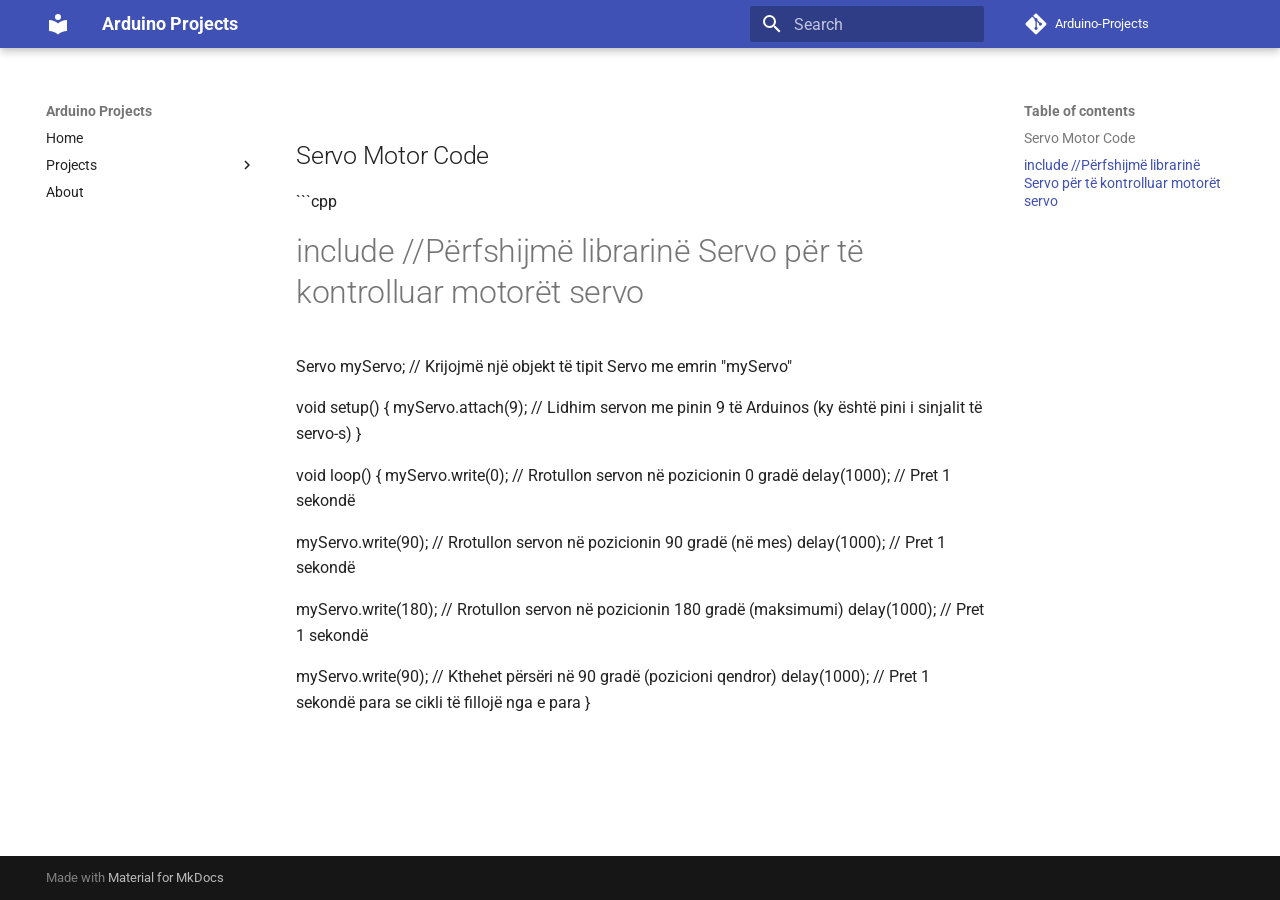
==== servo/index.html @ 949676ca "Deployed  with MkDocs version: 1.6.1" ====
<!doctype html>
<html lang="en" class="no-js">
  <head>
    
      <meta charset="utf-8">
      <meta name="viewport" content="width=device-width,initial-scale=1">
      
        <meta name="description" content="A collection of Arduino experiments and code">
      
      
      
      
      
      
      <link rel="icon" href="../assets/images/favicon.png">
      <meta name="generator" content="mkdocs-1.6.1, mkdocs-material-9.6.22">
    
    
      
        <title>Servo - Arduino Projects</title>
      
    
    
      <link rel="stylesheet" href="../assets/stylesheets/main.84d31ad4.min.css">
      
      


    
    
      
    
    
      
        
        
        <link rel="preconnect" href="https://fonts.gstatic.com" crossorigin>
        <link rel="stylesheet" href="https://fonts.googleapis.com/css?family=Roboto:300,300i,400,400i,700,700i%7CRoboto+Mono:400,400i,700,700i&display=fallback">
        <style>:root{--md-text-font:"Roboto";--md-code-font:"Roboto Mono"}</style>
      
    
    
    <script>__md_scope=new URL("..",location),__md_hash=e=>[...e].reduce(((e,_)=>(e<<5)-e+_.charCodeAt(0)),0),__md_get=(e,_=localStorage,t=__md_scope)=>JSON.parse(_.getItem(t.pathname+"."+e)),__md_set=(e,_,t=localStorage,a=__md_scope)=>{try{t.setItem(a.pathname+"."+e,JSON.stringify(_))}catch(e){}}</script>
    
      

    
    
    
  </head>
  
  
    <body dir="ltr">
  
    
    <input class="md-toggle" data-md-toggle="drawer" type="checkbox" id="__drawer" autocomplete="off">
    <input class="md-toggle" data-md-toggle="search" type="checkbox" id="__search" autocomplete="off">
    <label class="md-overlay" for="__drawer"></label>
    <div data-md-component="skip">
      
        
        <a href="#servo-motor-code" class="md-skip">
          Skip to content
        </a>
      
    </div>
    <div data-md-component="announce">
      
    </div>
    
    
      

  

<header class="md-header md-header--shadow" data-md-component="header">
  <nav class="md-header__inner md-grid" aria-label="Header">
    <a href=".." title="Arduino Projects" class="md-header__button md-logo" aria-label="Arduino Projects" data-md-component="logo">
      
  
  <svg xmlns="http://www.w3.org/2000/svg" viewBox="0 0 24 24"><path d="M12 8a3 3 0 0 0 3-3 3 3 0 0 0-3-3 3 3 0 0 0-3 3 3 3 0 0 0 3 3m0 3.54C9.64 9.35 6.5 8 3 8v11c3.5 0 6.64 1.35 9 3.54 2.36-2.19 5.5-3.54 9-3.54V8c-3.5 0-6.64 1.35-9 3.54"/></svg>

    </a>
    <label class="md-header__button md-icon" for="__drawer">
      
      <svg xmlns="http://www.w3.org/2000/svg" viewBox="0 0 24 24"><path d="M3 6h18v2H3zm0 5h18v2H3zm0 5h18v2H3z"/></svg>
    </label>
    <div class="md-header__title" data-md-component="header-title">
      <div class="md-header__ellipsis">
        <div class="md-header__topic">
          <span class="md-ellipsis">
            Arduino Projects
          </span>
        </div>
        <div class="md-header__topic" data-md-component="header-topic">
          <span class="md-ellipsis">
            
              Servo
            
          </span>
        </div>
      </div>
    </div>
    
    
      <script>var palette=__md_get("__palette");if(palette&&palette.color){if("(prefers-color-scheme)"===palette.color.media){var media=matchMedia("(prefers-color-scheme: light)"),input=document.querySelector(media.matches?"[data-md-color-media='(prefers-color-scheme: light)']":"[data-md-color-media='(prefers-color-scheme: dark)']");palette.color.media=input.getAttribute("data-md-color-media"),palette.color.scheme=input.getAttribute("data-md-color-scheme"),palette.color.primary=input.getAttribute("data-md-color-primary"),palette.color.accent=input.getAttribute("data-md-color-accent")}for(var[key,value]of Object.entries(palette.color))document.body.setAttribute("data-md-color-"+key,value)}</script>
    
    
    
      
      
        <label class="md-header__button md-icon" for="__search">
          
          <svg xmlns="http://www.w3.org/2000/svg" viewBox="0 0 24 24"><path d="M9.5 3A6.5 6.5 0 0 1 16 9.5c0 1.61-.59 3.09-1.56 4.23l.27.27h.79l5 5-1.5 1.5-5-5v-.79l-.27-.27A6.52 6.52 0 0 1 9.5 16 6.5 6.5 0 0 1 3 9.5 6.5 6.5 0 0 1 9.5 3m0 2C7 5 5 7 5 9.5S7 14 9.5 14 14 12 14 9.5 12 5 9.5 5"/></svg>
        </label>
        <div class="md-search" data-md-component="search" role="dialog">
  <label class="md-search__overlay" for="__search"></label>
  <div class="md-search__inner" role="search">
    <form class="md-search__form" name="search">
      <input type="text" class="md-search__input" name="query" aria-label="Search" placeholder="Search" autocapitalize="off" autocorrect="off" autocomplete="off" spellcheck="false" data-md-component="search-query" required>
      <label class="md-search__icon md-icon" for="__search">
        
        <svg xmlns="http://www.w3.org/2000/svg" viewBox="0 0 24 24"><path d="M9.5 3A6.5 6.5 0 0 1 16 9.5c0 1.61-.59 3.09-1.56 4.23l.27.27h.79l5 5-1.5 1.5-5-5v-.79l-.27-.27A6.52 6.52 0 0 1 9.5 16 6.5 6.5 0 0 1 3 9.5 6.5 6.5 0 0 1 9.5 3m0 2C7 5 5 7 5 9.5S7 14 9.5 14 14 12 14 9.5 12 5 9.5 5"/></svg>
        
        <svg xmlns="http://www.w3.org/2000/svg" viewBox="0 0 24 24"><path d="M20 11v2H8l5.5 5.5-1.42 1.42L4.16 12l7.92-7.92L13.5 5.5 8 11z"/></svg>
      </label>
      <nav class="md-search__options" aria-label="Search">
        
        <button type="reset" class="md-search__icon md-icon" title="Clear" aria-label="Clear" tabindex="-1">
          
          <svg xmlns="http://www.w3.org/2000/svg" viewBox="0 0 24 24"><path d="M19 6.41 17.59 5 12 10.59 6.41 5 5 6.41 10.59 12 5 17.59 6.41 19 12 13.41 17.59 19 19 17.59 13.41 12z"/></svg>
        </button>
      </nav>
      
    </form>
    <div class="md-search__output">
      <div class="md-search__scrollwrap" tabindex="0" data-md-scrollfix>
        <div class="md-search-result" data-md-component="search-result">
          <div class="md-search-result__meta">
            Initializing search
          </div>
          <ol class="md-search-result__list" role="presentation"></ol>
        </div>
      </div>
    </div>
  </div>
</div>
      
    
    
      <div class="md-header__source">
        <a href="https://github.com/Lazarel123/Arduino-Projects.git" title="Go to repository" class="md-source" data-md-component="source">
  <div class="md-source__icon md-icon">
    
    <svg xmlns="http://www.w3.org/2000/svg" viewBox="0 0 448 512"><!--! Font Awesome Free 7.1.0 by @fontawesome - https://fontawesome.com License - https://fontawesome.com/license/free (Icons: CC BY 4.0, Fonts: SIL OFL 1.1, Code: MIT License) Copyright 2025 Fonticons, Inc.--><path d="M439.6 236.1 244 40.5c-5.4-5.5-12.8-8.5-20.4-8.5s-15 3-20.4 8.4L162.5 81l51.5 51.5c27.1-9.1 52.7 16.8 43.4 43.7l49.7 49.7c34.2-11.8 61.2 31 35.5 56.7-26.5 26.5-70.2-2.9-56-37.3L240.3 199v121.9c25.3 12.5 22.3 41.8 9.1 55-6.4 6.4-15.2 10.1-24.3 10.1s-17.8-3.6-24.3-10.1c-17.6-17.6-11.1-46.9 11.2-56v-123c-20.8-8.5-24.6-30.7-18.6-45L142.6 101 8.5 235.1C3 240.6 0 247.9 0 255.5s3 15 8.5 20.4l195.6 195.7c5.4 5.4 12.7 8.4 20.4 8.4s15-3 20.4-8.4l194.7-194.7c5.4-5.4 8.4-12.8 8.4-20.4s-3-15-8.4-20.4"/></svg>
  </div>
  <div class="md-source__repository">
    Arduino-Projects
  </div>
</a>
      </div>
    
  </nav>
  
</header>
    
    <div class="md-container" data-md-component="container">
      
      
        
          
        
      
      <main class="md-main" data-md-component="main">
        <div class="md-main__inner md-grid">
          
            
              
              <div class="md-sidebar md-sidebar--primary" data-md-component="sidebar" data-md-type="navigation" >
                <div class="md-sidebar__scrollwrap">
                  <div class="md-sidebar__inner">
                    



<nav class="md-nav md-nav--primary" aria-label="Navigation" data-md-level="0">
  <label class="md-nav__title" for="__drawer">
    <a href=".." title="Arduino Projects" class="md-nav__button md-logo" aria-label="Arduino Projects" data-md-component="logo">
      
  
  <svg xmlns="http://www.w3.org/2000/svg" viewBox="0 0 24 24"><path d="M12 8a3 3 0 0 0 3-3 3 3 0 0 0-3-3 3 3 0 0 0-3 3 3 3 0 0 0 3 3m0 3.54C9.64 9.35 6.5 8 3 8v11c3.5 0 6.64 1.35 9 3.54 2.36-2.19 5.5-3.54 9-3.54V8c-3.5 0-6.64 1.35-9 3.54"/></svg>

    </a>
    Arduino Projects
  </label>
  
    <div class="md-nav__source">
      <a href="https://github.com/Lazarel123/Arduino-Projects.git" title="Go to repository" class="md-source" data-md-component="source">
  <div class="md-source__icon md-icon">
    
    <svg xmlns="http://www.w3.org/2000/svg" viewBox="0 0 448 512"><!--! Font Awesome Free 7.1.0 by @fontawesome - https://fontawesome.com License - https://fontawesome.com/license/free (Icons: CC BY 4.0, Fonts: SIL OFL 1.1, Code: MIT License) Copyright 2025 Fonticons, Inc.--><path d="M439.6 236.1 244 40.5c-5.4-5.5-12.8-8.5-20.4-8.5s-15 3-20.4 8.4L162.5 81l51.5 51.5c27.1-9.1 52.7 16.8 43.4 43.7l49.7 49.7c34.2-11.8 61.2 31 35.5 56.7-26.5 26.5-70.2-2.9-56-37.3L240.3 199v121.9c25.3 12.5 22.3 41.8 9.1 55-6.4 6.4-15.2 10.1-24.3 10.1s-17.8-3.6-24.3-10.1c-17.6-17.6-11.1-46.9 11.2-56v-123c-20.8-8.5-24.6-30.7-18.6-45L142.6 101 8.5 235.1C3 240.6 0 247.9 0 255.5s3 15 8.5 20.4l195.6 195.7c5.4 5.4 12.7 8.4 20.4 8.4s15-3 20.4-8.4l194.7-194.7c5.4-5.4 8.4-12.8 8.4-20.4s-3-15-8.4-20.4"/></svg>
  </div>
  <div class="md-source__repository">
    Arduino-Projects
  </div>
</a>
    </div>
  
  <ul class="md-nav__list" data-md-scrollfix>
    
      
      
  
  
  
  
    <li class="md-nav__item">
      <a href=".." class="md-nav__link">
        
  
  
  <span class="md-ellipsis">
    Home
    
  </span>
  

      </a>
    </li>
  

    
      
      
  
  
  
  
    
    
    
    
    
    <li class="md-nav__item md-nav__item--nested">
      
        
        
        <input class="md-nav__toggle md-toggle " type="checkbox" id="__nav_2" >
        
          
          <label class="md-nav__link" for="__nav_2" id="__nav_2_label" tabindex="0">
            
  
  
  <span class="md-ellipsis">
    Projects
    
  </span>
  

            <span class="md-nav__icon md-icon"></span>
          </label>
        
        <nav class="md-nav" data-md-level="1" aria-labelledby="__nav_2_label" aria-expanded="false">
          <label class="md-nav__title" for="__nav_2">
            <span class="md-nav__icon md-icon"></span>
            Projects
          </label>
          <ul class="md-nav__list" data-md-scrollfix>
            
              
                
  
  
  
  
    <li class="md-nav__item">
      <a href="../projects/blink.md" class="md-nav__link">
        
  
  
  <span class="md-ellipsis">
    Blink
    
  </span>
  

      </a>
    </li>
  

              
            
              
                
  
  
  
  
    <li class="md-nav__item">
      <a href="../projects/sensor.md" class="md-nav__link">
        
  
  
  <span class="md-ellipsis">
    Sensor
    
  </span>
  

      </a>
    </li>
  

              
            
          </ul>
        </nav>
      
    </li>
  

    
      
      
  
  
  
  
    <li class="md-nav__item">
      <a href="../about.md" class="md-nav__link">
        
  
  
  <span class="md-ellipsis">
    About
    
  </span>
  

      </a>
    </li>
  

    
  </ul>
</nav>
                  </div>
                </div>
              </div>
            
            
              
              <div class="md-sidebar md-sidebar--secondary" data-md-component="sidebar" data-md-type="toc" >
                <div class="md-sidebar__scrollwrap">
                  <div class="md-sidebar__inner">
                    

<nav class="md-nav md-nav--secondary" aria-label="Table of contents">
  
  
  
  
    <label class="md-nav__title" for="__toc">
      <span class="md-nav__icon md-icon"></span>
      Table of contents
    </label>
    <ul class="md-nav__list" data-md-component="toc" data-md-scrollfix>
      
        <li class="md-nav__item">
  <a href="#servo-motor-code" class="md-nav__link">
    <span class="md-ellipsis">
      Servo Motor Code
    </span>
  </a>
  
</li>
      
        <li class="md-nav__item">
  <a href="#include-perfshijme-librarine-servo-per-te-kontrolluar-motoret-servo" class="md-nav__link">
    <span class="md-ellipsis">
      include //Përfshijmë librarinë Servo për të kontrolluar motorët servo
    </span>
  </a>
  
</li>
      
    </ul>
  
</nav>
                  </div>
                </div>
              </div>
            
          
          
            <div class="md-content" data-md-component="content">
              <article class="md-content__inner md-typeset">
                
                  


  
  


<h2 id="servo-motor-code">Servo Motor Code</h2>
<p>```cpp</p>
<h1 id="include-perfshijme-librarine-servo-per-te-kontrolluar-motoret-servo">include <Servo.h>  //Përfshijmë librarinë Servo për të kontrolluar motorët servo</h1>
<p>Servo myServo;      // Krijojmë një objekt të tipit Servo me emrin "myServo"</p>
<p>void setup() {
  myServo.attach(9);  // Lidhim servon me pinin 9 të Arduinos (ky është pini i sinjalit të servo-s)
}</p>
<p>void loop() {
  myServo.write(0);    // Rrotullon servon në pozicionin 0 gradë
  delay(1000);         // Pret 1 sekondë</p>
<p>myServo.write(90);   // Rrotullon servon në pozicionin 90 gradë (në mes)
  delay(1000);         // Pret 1 sekondë</p>
<p>myServo.write(180);  // Rrotullon servon në pozicionin 180 gradë (maksimumi)
  delay(1000);         // Pret 1 sekondë</p>
<p>myServo.write(90);   // Kthehet përsëri në 90 gradë (pozicioni qendror)
  delay(1000);         // Pret 1 sekondë para se cikli të fillojë nga e para
}</p>












                
              </article>
            </div>
          
          
<script>var target=document.getElementById(location.hash.slice(1));target&&target.name&&(target.checked=target.name.startsWith("__tabbed_"))</script>
        </div>
        
      </main>
      
        <footer class="md-footer">
  
  <div class="md-footer-meta md-typeset">
    <div class="md-footer-meta__inner md-grid">
      <div class="md-copyright">
  
  
    Made with
    <a href="https://squidfunk.github.io/mkdocs-material/" target="_blank" rel="noopener">
      Material for MkDocs
    </a>
  
</div>
      
    </div>
  </div>
</footer>
      
    </div>
    <div class="md-dialog" data-md-component="dialog">
      <div class="md-dialog__inner md-typeset"></div>
    </div>
    
    
    
      
      <script id="__config" type="application/json">{"base": "..", "features": [], "search": "../assets/javascripts/workers/search.973d3a69.min.js", "tags": null, "translations": {"clipboard.copied": "Copied to clipboard", "clipboard.copy": "Copy to clipboard", "search.result.more.one": "1 more on this page", "search.result.more.other": "# more on this page", "search.result.none": "No matching documents", "search.result.one": "1 matching document", "search.result.other": "# matching documents", "search.result.placeholder": "Type to start searching", "search.result.term.missing": "Missing", "select.version": "Select version"}, "version": null}</script>
    
    
      <script src="../assets/javascripts/bundle.f55a23d4.min.js"></script>
      
    
  </body>
</html>
---- assets/stylesheets/main.84d31ad4.min.css ----
@charset "UTF-8";html{-webkit-text-size-adjust:none;-moz-text-size-adjust:none;text-size-adjust:none;box-sizing:border-box}*,:after,:before{box-sizing:inherit}@media (prefers-reduced-motion){*,:after,:before{transition:none!important}}body{margin:0}a,button,input,label{-webkit-tap-highlight-color:transparent}a{color:inherit;text-decoration:none}hr{border:0;box-sizing:initial;display:block;height:.05rem;overflow:visible;padding:0}small{font-size:80%}sub,sup{line-height:1em}img{border-style:none}table{border-collapse:initial;border-spacing:0}td,th{font-weight:400;vertical-align:top}button{background:#0000;border:0;font-family:inherit;font-size:inherit;margin:0;padding:0}input{border:0;outline:none}:root{--md-primary-fg-color:#4051b5;--md-primary-fg-color--light:#5d6cc0;--md-primary-fg-color--dark:#303fa1;--md-primary-bg-color:#fff;--md-primary-bg-color--light:#ffffffb3;--md-accent-fg-color:#526cfe;--md-accent-fg-color--transparent:#526cfe1a;--md-accent-bg-color:#fff;--md-accent-bg-color--light:#ffffffb3}[data-md-color-scheme=default]{color-scheme:light}[data-md-color-scheme=default] img[src$="#gh-dark-mode-only"],[data-md-color-scheme=default] img[src$="#only-dark"]{display:none}:root,[data-md-color-scheme=default]{--md-hue:225deg;--md-default-fg-color:#000000de;--md-default-fg-color--light:#0000008a;--md-default-fg-color--lighter:#00000052;--md-default-fg-color--lightest:#00000012;--md-default-bg-color:#fff;--md-default-bg-color--light:#ffffffb3;--md-default-bg-color--lighter:#ffffff4d;--md-default-bg-color--lightest:#ffffff1f;--md-code-fg-color:#36464e;--md-code-bg-color:#f5f5f5;--md-code-hl-color:#4287ff;--md-code-hl-color--light:#4287ff1a;--md-code-hl-number-color:#d52a2a;--md-code-hl-special-color:#db1457;--md-code-hl-function-color:#a846b9;--md-code-hl-constant-color:#6e59d9;--md-code-hl-keyword-color:#3f6ec6;--md-code-hl-string-color:#1c7d4d;--md-code-hl-name-color:var(--md-code-fg-color);--md-code-hl-operator-color:var(--md-default-fg-color--light);--md-code-hl-punctuation-color:var(--md-default-fg-color--light);--md-code-hl-comment-color:var(--md-default-fg-color--light);--md-code-hl-generic-color:var(--md-default-fg-color--light);--md-code-hl-variable-color:var(--md-default-fg-color--light);--md-typeset-color:var(--md-default-fg-color);--md-typeset-a-color:var(--md-primary-fg-color);--md-typeset-del-color:#f5503d26;--md-typeset-ins-color:#0bd57026;--md-typeset-kbd-color:#fafafa;--md-typeset-kbd-accent-color:#fff;--md-typeset-kbd-border-color:#b8b8b8;--md-typeset-mark-color:#ffff0080;--md-typeset-table-color:#0000001f;--md-typeset-table-color--light:rgba(0,0,0,.035);--md-admonition-fg-color:var(--md-default-fg-color);--md-admonition-bg-color:var(--md-default-bg-color);--md-warning-fg-color:#000000de;--md-warning-bg-color:#ff9;--md-footer-fg-color:#fff;--md-footer-fg-color--light:#ffffffb3;--md-footer-fg-color--lighter:#ffffff73;--md-footer-bg-color:#000000de;--md-footer-bg-color--dark:#00000052;--md-shadow-z1:0 0.2rem 0.5rem #0000000d,0 0 0.05rem #0000001a;--md-shadow-z2:0 0.2rem 0.5rem #0000001a,0 0 0.05rem #00000040;--md-shadow-z3:0 0.2rem 0.5rem #0003,0 0 0.05rem #00000059}.md-icon svg{fill:currentcolor;display:block;height:1.2rem;width:1.2rem}body{-webkit-font-smoothing:antialiased;-moz-osx-font-smoothing:grayscale;--md-text-font-family:var(--md-text-font,_),-apple-system,BlinkMacSystemFont,Helvetica,Arial,sans-serif;--md-code-font-family:var(--md-code-font,_),SFMono-Regular,Consolas,Menlo,monospace}aside,body,input{font-feature-settings:"kern","liga";color:var(--md-typeset-color);font-family:var(--md-text-font-family)}code,kbd,pre{font-feature-settings:"kern";font-family:var(--md-code-font-family)}:root{--md-typeset-table-sort-icon:url('data:image/svg+xml;charset=utf-8,<svg xmlns="http://www.w3.org/2000/svg" viewBox="0 0 24 24"><path d="m18 21-4-4h3V7h-3l4-4 4 4h-3v10h3M2 19v-2h10v2M2 13v-2h7v2M2 7V5h4v2z"/></svg>');--md-typeset-table-sort-icon--asc:url('data:image/svg+xml;charset=utf-8,<svg xmlns="http://www.w3.org/2000/svg" viewBox="0 0 24 24"><path d="M19 17h3l-4 4-4-4h3V3h2M2 17h10v2H2M6 5v2H2V5m0 6h7v2H2z"/></svg>');--md-typeset-table-sort-icon--desc:url('data:image/svg+xml;charset=utf-8,<svg xmlns="http://www.w3.org/2000/svg" viewBox="0 0 24 24"><path d="M19 7h3l-4-4-4 4h3v14h2M2 17h10v2H2M6 5v2H2V5m0 6h7v2H2z"/></svg>')}.md-typeset{-webkit-print-color-adjust:exact;color-adjust:exact;font-size:.8rem;line-height:1.6;overflow-wrap:break-word}@media print{.md-typeset{font-size:.68rem}}.md-typeset blockquote,.md-typeset dl,.md-typeset figure,.md-typeset ol,.md-typeset pre,.md-typeset ul{margin-bottom:1em;margin-top:1em}.md-typeset h1{color:var(--md-default-fg-color--light);font-size:2em;line-height:1.3;margin:0 0 1.25em}.md-typeset h1,.md-typeset h2{font-weight:300;letter-spacing:-.01em}.md-typeset h2{font-size:1.5625em;line-height:1.4;margin:1.6em 0 .64em}.md-typeset h3{font-size:1.25em;font-weight:400;letter-spacing:-.01em;line-height:1.5;margin:1.6em 0 .8em}.md-typeset h2+h3{margin-top:.8em}.md-typeset h4{font-weight:700;letter-spacing:-.01em;margin:1em 0}.md-typeset h5,.md-typeset h6{color:var(--md-default-fg-color--light);font-size:.8em;font-weight:700;letter-spacing:-.01em;margin:1.25em 0}.md-typeset h5{text-transform:uppercase}.md-typeset h5 code{text-transform:none}.md-typeset hr{border-bottom:.05rem solid var(--md-default-fg-color--lightest);display:flow-root;margin:1.5em 0}.md-typeset a{color:var(--md-typeset-a-color);word-break:break-word}.md-typeset a,.md-typeset a:before{transition:color 125ms}.md-typeset a:focus,.md-typeset a:hover{color:var(--md-accent-fg-color)}.md-typeset a:focus code,.md-typeset a:hover code{background-color:var(--md-accent-fg-color--transparent)}.md-typeset a code{color:currentcolor;transition:background-color 125ms}.md-typeset a.focus-visible{outline-color:var(--md-accent-fg-color);outline-offset:.2rem}.md-typeset code,.md-typeset kbd,.md-typeset pre{color:var(--md-code-fg-color);direction:ltr;font-variant-ligatures:none}@media print{.md-typeset code,.md-typeset kbd,.md-typeset pre{white-space:pre-wrap}}.md-typeset code{background-color:var(--md-code-bg-color);border-radius:.1rem;-webkit-box-decoration-break:clone;box-decoration-break:clone;font-size:.85em;padding:0 .2941176471em;word-break:break-word}.md-typeset code:not(.focus-visible){-webkit-tap-highlight-color:transparent;outline:none}.md-typeset pre{display:flow-root;line-height:1.4;position:relative}.md-typeset pre>code{-webkit-box-decoration-break:slice;box-decoration-break:slice;box-shadow:none;display:block;margin:0;outline-color:var(--md-accent-fg-color);overflow:auto;padding:.7720588235em 1.1764705882em;scrollbar-color:var(--md-default-fg-color--lighter) #0000;scrollbar-width:thin;touch-action:auto;word-break:normal}.md-typeset pre>code:hover{scrollbar-color:var(--md-accent-fg-color) #0000}.md-typeset pre>code::-webkit-scrollbar{height:.2rem;width:.2rem}.md-typeset pre>code::-webkit-scrollbar-thumb{background-color:var(--md-default-fg-color--lighter)}.md-typeset pre>code::-webkit-scrollbar-thumb:hover{background-color:var(--md-accent-fg-color)}.md-typeset kbd{background-color:var(--md-typeset-kbd-color);border-radius:.1rem;box-shadow:0 .1rem 0 .05rem var(--md-typeset-kbd-border-color),0 .1rem 0 var(--md-typeset-kbd-border-color),0 -.1rem .2rem var(--md-typeset-kbd-accent-color) inset;color:var(--md-default-fg-color);display:inline-block;font-size:.75em;padding:0 .6666666667em;vertical-align:text-top;word-break:break-word}.md-typeset mark{background-color:var(--md-typeset-mark-color);-webkit-box-decoration-break:clone;box-decoration-break:clone;color:inherit;word-break:break-word}.md-typeset abbr{border-bottom:.05rem dotted var(--md-default-fg-color--light);cursor:help;text-decoration:none}.md-typeset small{opacity:.75}[dir=ltr] .md-typeset sub,[dir=ltr] .md-typeset sup{margin-left:.078125em}[dir=rtl] .md-typeset sub,[dir=rtl] .md-typeset sup{margin-right:.078125em}[dir=ltr] .md-typeset blockquote{padding-left:.6rem}[dir=rtl] .md-typeset blockquote{padding-right:.6rem}[dir=ltr] .md-typeset blockquote{border-left:.2rem solid var(--md-default-fg-color--lighter)}[dir=rtl] .md-typeset blockquote{border-right:.2rem solid var(--md-default-fg-color--lighter)}.md-typeset blockquote{color:var(--md-default-fg-color--light);margin-left:0;margin-right:0}.md-typeset ul{list-style-type:disc}.md-typeset ul[type]{list-style-type:revert-layer}[dir=ltr] .md-typeset ol,[dir=ltr] .md-typeset ul{margin-left:.625em}[dir=rtl] .md-typeset ol,[dir=rtl] .md-typeset ul{margin-right:.625em}.md-typeset ol,.md-typeset ul{padding:0}.md-typeset ol:not([hidden]),.md-typeset ul:not([hidden]){display:flow-root}.md-typeset ol ol,.md-typeset ul ol{list-style-type:lower-alpha}.md-typeset ol ol ol,.md-typeset ul ol ol{list-style-type:lower-roman}.md-typeset ol ol ol ol,.md-typeset ul ol ol ol{list-style-type:upper-alpha}.md-typeset ol ol ol ol ol,.md-typeset ul ol ol ol ol{list-style-type:upper-roman}.md-typeset ol[type],.md-typeset ul[type]{list-style-type:revert-layer}[dir=ltr] .md-typeset ol li,[dir=ltr] .md-typeset ul li{margin-left:1.25em}[dir=rtl] .md-typeset ol li,[dir=rtl] .md-typeset ul li{margin-right:1.25em}.md-typeset ol li,.md-typeset ul li{margin-bottom:.5em}.md-typeset ol li blockquote,.md-typeset ol li p,.md-typeset ul li blockquote,.md-typeset ul li p{margin:.5em 0}.md-typeset ol li:last-child,.md-typeset ul li:last-child{margin-bottom:0}[dir=ltr] .md-typeset ol li ol,[dir=ltr] .md-typeset ol li ul,[dir=ltr] .md-typeset ul li ol,[dir=ltr] .md-typeset ul li ul{margin-left:.625em}[dir=rtl] .md-typeset ol li ol,[dir=rtl] .md-typeset ol li ul,[dir=rtl] .md-typeset ul li ol,[dir=rtl] .md-typeset ul li ul{margin-right:.625em}.md-typeset ol li ol,.md-typeset ol li ul,.md-typeset ul li ol,.md-typeset ul li ul{margin-bottom:.5em;margin-top:.5em}[dir=ltr] .md-typeset dd{margin-left:1.875em}[dir=rtl] .md-typeset dd{margin-right:1.875em}.md-typeset dd{margin-bottom:1.5em;margin-top:1em}.md-typeset img,.md-typeset svg,.md-typeset video{height:auto;max-width:100%}.md-typeset img[align=left]{margin:1em 1em 1em 0}.md-typeset img[align=right]{margin:1em 0 1em 1em}.md-typeset img[align]:only-child{margin-top:0}.md-typeset figure{display:flow-root;margin:1em auto;max-width:100%;text-align:center;width:fit-content}.md-typeset figure img{display:block;margin:0 auto}.md-typeset figcaption{font-style:italic;margin:1em auto;max-width:24rem}.md-typeset iframe{max-width:100%}.md-typeset table:not([class]){background-color:var(--md-default-bg-color);border:.05rem solid var(--md-typeset-table-color);border-radius:.1rem;display:inline-block;font-size:.64rem;max-width:100%;overflow:auto;touch-action:auto}@media print{.md-typeset table:not([class]){display:table}}.md-typeset table:not([class])+*{margin-top:1.5em}.md-typeset table:not([class]) td>:first-child,.md-typeset table:not([class]) th>:first-child{margin-top:0}.md-typeset table:not([class]) td>:last-child,.md-typeset table:not([class]) th>:last-child{margin-bottom:0}.md-typeset table:not([class]) td:not([align]),.md-typeset table:not([class]) th:not([align]){text-align:left}[dir=rtl] .md-typeset table:not([class]) td:not([align]),[dir=rtl] .md-typeset table:not([class]) th:not([align]){text-align:right}.md-typeset table:not([class]) th{font-weight:700;min-width:5rem;padding:.9375em 1.25em;vertical-align:top}.md-typeset table:not([class]) td{border-top:.05rem solid var(--md-typeset-table-color);padding:.9375em 1.25em;vertical-align:top}.md-typeset table:not([class]) tbody tr{transition:background-color 125ms}.md-typeset table:not([class]) tbody tr:hover{background-color:var(--md-typeset-table-color--light);box-shadow:0 .05rem 0 var(--md-default-bg-color) inset}.md-typeset table:not([class]) a{word-break:normal}.md-typeset table th[role=columnheader]{cursor:pointer}[dir=ltr] .md-typeset table th[role=columnheader]:after{margin-left:.5em}[dir=rtl] .md-typeset table th[role=columnheader]:after{margin-right:.5em}.md-typeset table th[role=columnheader]:after{content:"";display:inline-block;height:1.2em;-webkit-mask-image:var(--md-typeset-table-sort-icon);mask-image:var(--md-typeset-table-sort-icon);-webkit-mask-repeat:no-repeat;mask-repeat:no-repeat;-webkit-mask-size:contain;mask-size:contain;transition:background-color 125ms;vertical-align:text-bottom;width:1.2em}.md-typeset table th[role=columnheader]:hover:after{background-color:var(--md-default-fg-color--lighter)}.md-typeset table th[role=columnheader][aria-sort=ascending]:after{background-color:var(--md-default-fg-color--light);-webkit-mask-image:var(--md-typeset-table-sort-icon--asc);mask-image:var(--md-typeset-table-sort-icon--asc)}.md-typeset table th[role=columnheader][aria-sort=descending]:after{background-color:var(--md-default-fg-color--light);-webkit-mask-image:var(--md-typeset-table-sort-icon--desc);mask-image:var(--md-typeset-table-sort-icon--desc)}.md-typeset__scrollwrap{margin:1em -.8rem;overflow-x:auto;touch-action:auto}.md-typeset__table{display:inline-block;margin-bottom:.5em;padding:0 .8rem}@media print{.md-typeset__table{display:block}}html .md-typeset__table table{display:table;margin:0;overflow:hidden;width:100%}@media screen and (max-width:44.984375em){.md-content__inner>pre{margin:1em -.8rem}.md-content__inner>pre code{border-radius:0}}.md-typeset .md-author{border-radius:100%;display:block;flex-shrink:0;height:1.6rem;overflow:hidden;position:relative;transition:color 125ms,transform 125ms;width:1.6rem}.md-typeset .md-author img{display:block}.md-typeset .md-author--more{background:var(--md-default-fg-color--lightest);color:var(--md-default-fg-color--lighter);font-size:.6rem;font-weight:700;line-height:1.6rem;text-align:center}.md-typeset .md-author--long{height:2.4rem;width:2.4rem}.md-typeset a.md-author{transform:scale(1)}.md-typeset a.md-author img{border-radius:100%;filter:grayscale(100%) opacity(75%);transition:filter 125ms}.md-typeset a.md-author:focus,.md-typeset a.md-author:hover{transform:scale(1.1);z-index:1}.md-typeset a.md-author:focus img,.md-typeset a.md-author:hover img{filter:grayscale(0)}.md-banner{background-color:var(--md-footer-bg-color);color:var(--md-footer-fg-color);overflow:auto}@media print{.md-banner{display:none}}.md-banner--warning{background-color:var(--md-warning-bg-color);color:var(--md-warning-fg-color)}.md-banner__inner{font-size:.7rem;margin:.6rem auto;padding:0 .8rem}[dir=ltr] .md-banner__button{float:right}[dir=rtl] .md-banner__button{float:left}.md-banner__button{color:inherit;cursor:pointer;transition:opacity .25s}.no-js .md-banner__button{display:none}.md-banner__button:hover{opacity:.7}html{font-size:125%;height:100%;overflow-x:hidden}@media screen and (min-width:100em){html{font-size:137.5%}}@media screen and (min-width:125em){html{font-size:150%}}body{background-color:var(--md-default-bg-color);display:flex;flex-direction:column;font-size:.5rem;min-height:100%;position:relative;width:100%}@media print{body{display:block}}@media screen and (max-width:59.984375em){body[data-md-scrolllock]{position:fixed}}.md-grid{margin-left:auto;margin-right:auto;max-width:61rem}.md-container{display:flex;flex-direction:column;flex-grow:1}@media print{.md-container{display:block}}.md-main{flex-grow:1}.md-main__inner{display:flex;height:100%;margin-top:1.5rem}.md-ellipsis{overflow:hidden;text-overflow:ellipsis}.md-toggle{display:none}.md-option{height:0;opacity:0;position:absolute;width:0}.md-option:checked+label:not([hidden]){display:block}.md-option.focus-visible+label{outline-color:var(--md-accent-fg-color);outline-style:auto}.md-skip{background-color:var(--md-default-fg-color);border-radius:.1rem;color:var(--md-default-bg-color);font-size:.64rem;margin:.5rem;opacity:0;outline-color:var(--md-accent-fg-color);padding:.3rem .5rem;position:fixed;transform:translateY(.4rem);z-index:-1}.md-skip:focus{opacity:1;transform:translateY(0);transition:transform .25s cubic-bezier(.4,0,.2,1),opacity 175ms 75ms;z-index:10}@page{margin:25mm}:root{--md-clipboard-icon:url('data:image/svg+xml;charset=utf-8,<svg xmlns="http://www.w3.org/2000/svg" viewBox="0 0 24 24"><path d="M19 21H8V7h11m0-2H8a2 2 0 0 0-2 2v14a2 2 0 0 0 2 2h11a2 2 0 0 0 2-2V7a2 2 0 0 0-2-2m-3-4H4a2 2 0 0 0-2 2v14h2V3h12z"/></svg>')}.md-clipboard{border-radius:.1rem;color:var(--md-default-fg-color--lightest);cursor:pointer;height:1.5em;outline-color:var(--md-accent-fg-color);outline-offset:.1rem;position:absolute;right:.5em;top:.5em;transition:color .25s;width:1.5em;z-index:1}@media print{.md-clipboard{display:none}}.md-clipboard:not(.focus-visible){-webkit-tap-highlight-color:transparent;outline:none}:hover>.md-clipboard{color:var(--md-default-fg-color--light)}.md-clipboard:focus,.md-clipboard:hover{color:var(--md-accent-fg-color)}.md-clipboard:after{background-color:currentcolor;content:"";display:block;height:1.125em;margin:0 auto;-webkit-mask-image:var(--md-clipboard-icon);mask-image:var(--md-clipboard-icon);-webkit-mask-position:center;mask-position:center;-webkit-mask-repeat:no-repeat;mask-repeat:no-repeat;-webkit-mask-size:contain;mask-size:contain;width:1.125em}.md-clipboard--inline{cursor:pointer}.md-clipboard--inline code{transition:color .25s,background-color .25s}.md-clipboard--inline:focus code,.md-clipboard--inline:hover code{background-color:var(--md-accent-fg-color--transparent);color:var(--md-accent-fg-color)}.md-typeset .md-code__content{display:grid}@keyframes consent{0%{opacity:0;transform:translateY(100%)}to{opacity:1;transform:translateY(0)}}@keyframes overlay{0%{opacity:0}to{opacity:1}}.md-consent__overlay{animation:overlay .25s both;-webkit-backdrop-filter:blur(.1rem);backdrop-filter:blur(.1rem);background-color:#0000008a;height:100%;opacity:1;position:fixed;top:0;width:100%;z-index:5}.md-consent__inner{animation:consent .5s cubic-bezier(.1,.7,.1,1) both;background-color:var(--md-default-bg-color);border:0;border-radius:.1rem;bottom:0;box-shadow:0 0 .2rem #0000001a,0 .2rem .4rem #0003;max-height:100%;overflow:auto;padding:0;position:fixed;width:100%;z-index:5}.md-consent__form{padding:.8rem}.md-consent__settings{display:none;margin:1em 0}input:checked+.md-consent__settings{display:block}.md-consent__controls{margin-bottom:.8rem}.md-typeset .md-consent__controls .md-button{display:inline}@media screen and (max-width:44.984375em){.md-typeset .md-consent__controls .md-button{display:block;margin-top:.4rem;text-align:center;width:100%}}.md-consent label{cursor:pointer}.md-content{flex-grow:1;min-width:0}.md-content__inner{margin:0 .8rem 1.2rem;padding-top:.6rem}@media screen and (min-width:76.25em){[dir=ltr] .md-sidebar--primary:not([hidden])~.md-content>.md-content__inner{margin-left:1.2rem}[dir=ltr] .md-sidebar--secondary:not([hidden])~.md-content>.md-content__inner,[dir=rtl] .md-sidebar--primary:not([hidden])~.md-content>.md-content__inner{margin-right:1.2rem}[dir=rtl] .md-sidebar--secondary:not([hidden])~.md-content>.md-content__inner{margin-left:1.2rem}}.md-content__inner:before{content:"";display:block;height:.4rem}.md-content__inner>:last-child{margin-bottom:0}[dir=ltr] .md-content__button{float:right}[dir=rtl] .md-content__button{float:left}[dir=ltr] .md-content__button{margin-left:.4rem}[dir=rtl] .md-content__button{margin-right:.4rem}.md-content__button{margin:.4rem 0;padding:0}@media print{.md-content__button{display:none}}.md-typeset .md-content__button{color:var(--md-default-fg-color--lighter)}.md-content__button svg{display:inline;vertical-align:top}[dir=rtl] .md-content__button svg{transform:scaleX(-1)}[dir=ltr] .md-dialog{right:.8rem}[dir=rtl] .md-dialog{left:.8rem}.md-dialog{background-color:var(--md-default-fg-color);border-radius:.1rem;bottom:.8rem;box-shadow:var(--md-shadow-z3);min-width:11.1rem;opacity:0;padding:.4rem .6rem;pointer-events:none;position:fixed;transform:translateY(100%);transition:transform 0ms .4s,opacity .4s;z-index:4}@media print{.md-dialog{display:none}}.md-dialog--active{opacity:1;pointer-events:auto;transform:translateY(0);transition:transform .4s cubic-bezier(.075,.85,.175,1),opacity .4s}.md-dialog__inner{color:var(--md-default-bg-color);font-size:.7rem}.md-feedback{margin:2em 0 1em;text-align:center}.md-feedback fieldset{border:none;margin:0;padding:0}.md-feedback__title{font-weight:700;margin:1em auto}.md-feedback__inner{position:relative}.md-feedback__list{display:flex;flex-wrap:wrap;place-content:baseline center;position:relative}.md-feedback__list:hover .md-icon:not(:disabled){color:var(--md-default-fg-color--lighter)}:disabled .md-feedback__list{min-height:1.8rem}.md-feedback__icon{color:var(--md-default-fg-color--light);cursor:pointer;flex-shrink:0;margin:0 .1rem;transition:color 125ms}.md-feedback__icon:not(:disabled).md-icon:hover{color:var(--md-accent-fg-color)}.md-feedback__icon:disabled{color:var(--md-default-fg-color--lightest);pointer-events:none}.md-feedback__note{opacity:0;position:relative;transform:translateY(.4rem);transition:transform .4s cubic-bezier(.1,.7,.1,1),opacity .15s}.md-feedback__note>*{margin:0 auto;max-width:16rem}:disabled .md-feedback__note{opacity:1;transform:translateY(0)}@media print{.md-feedback{display:none}}.md-footer{background-color:var(--md-footer-bg-color);color:var(--md-footer-fg-color)}@media print{.md-footer{display:none}}.md-footer__inner{justify-content:space-between;overflow:auto;padding:.2rem}.md-footer__inner:not([hidden]){display:flex}.md-footer__link{align-items:end;display:flex;flex-grow:0.01;margin-bottom:.4rem;margin-top:1rem;max-width:100%;outline-color:var(--md-accent-fg-color);overflow:hidden;transition:opacity .25s}.md-footer__link:focus,.md-footer__link:hover{opacity:.7}[dir=rtl] .md-footer__link svg{transform:scaleX(-1)}@media screen and (max-width:44.984375em){.md-footer__link--prev{flex-shrink:0}.md-footer__link--prev .md-footer__title{display:none}}[dir=ltr] .md-footer__link--next{margin-left:auto}[dir=rtl] .md-footer__link--next{margin-right:auto}.md-footer__link--next{text-align:right}[dir=rtl] .md-footer__link--next{text-align:left}.md-footer__title{flex-grow:1;font-size:.9rem;margin-bottom:.7rem;max-width:calc(100% - 2.4rem);padding:0 1rem;white-space:nowrap}.md-footer__button{margin:.2rem;padding:.4rem}.md-footer__direction{font-size:.64rem;opacity:.7}.md-footer-meta{background-color:var(--md-footer-bg-color--dark)}.md-footer-meta__inner{display:flex;flex-wrap:wrap;justify-content:space-between;padding:.2rem}html .md-footer-meta.md-typeset a{color:var(--md-footer-fg-color--light)}html .md-footer-meta.md-typeset a:focus,html .md-footer-meta.md-typeset a:hover{color:var(--md-footer-fg-color)}.md-copyright{color:var(--md-footer-fg-color--lighter);font-size:.64rem;margin:auto .6rem;padding:.4rem 0;width:100%}@media screen and (min-width:45em){.md-copyright{width:auto}}.md-copyright__highlight{color:var(--md-footer-fg-color--light)}.md-social{display:inline-flex;gap:.2rem;margin:0 .4rem;padding:.2rem 0 .6rem}@media screen and (min-width:45em){.md-social{padding:.6rem 0}}.md-social__link{display:inline-block;height:1.6rem;text-align:center;width:1.6rem}.md-social__link:before{line-height:1.9}.md-social__link svg{fill:currentcolor;max-height:.8rem;vertical-align:-25%}.md-typeset .md-button{border:.1rem solid;border-radius:.1rem;color:var(--md-primary-fg-color);cursor:pointer;display:inline-block;font-weight:700;padding:.625em 2em;transition:color 125ms,background-color 125ms,border-color 125ms}.md-typeset .md-button--primary{background-color:var(--md-primary-fg-color);border-color:var(--md-primary-fg-color);color:var(--md-primary-bg-color)}.md-typeset .md-button:focus,.md-typeset .md-button:hover{background-color:var(--md-accent-fg-color);border-color:var(--md-accent-fg-color);color:var(--md-accent-bg-color)}[dir=ltr] .md-typeset .md-input{border-top-left-radius:.1rem}[dir=ltr] .md-typeset .md-input,[dir=rtl] .md-typeset .md-input{border-top-right-radius:.1rem}[dir=rtl] .md-typeset .md-input{border-top-left-radius:.1rem}.md-typeset .md-input{border-bottom:.1rem solid var(--md-default-fg-color--lighter);box-shadow:var(--md-shadow-z1);font-size:.8rem;height:1.8rem;padding:0 .6rem;transition:border .25s,box-shadow .25s}.md-typeset .md-input:focus,.md-typeset .md-input:hover{border-bottom-color:var(--md-accent-fg-color);box-shadow:var(--md-shadow-z2)}.md-typeset .md-input--stretch{width:100%}.md-header{background-color:var(--md-primary-fg-color);box-shadow:0 0 .2rem #0000,0 .2rem .4rem #0000;color:var(--md-primary-bg-color);display:block;left:0;position:sticky;right:0;top:0;z-index:4}@media print{.md-header{display:none}}.md-header[hidden]{transform:translateY(-100%);transition:transform .25s cubic-bezier(.8,0,.6,1),box-shadow .25s}.md-header--shadow{box-shadow:0 0 .2rem #0000001a,0 .2rem .4rem #0003;transition:transform .25s cubic-bezier(.1,.7,.1,1),box-shadow .25s}.md-header__inner{align-items:center;display:flex;padding:0 .2rem}.md-header__button{color:currentcolor;cursor:pointer;margin:.2rem;outline-color:var(--md-accent-fg-color);padding:.4rem;position:relative;transition:opacity .25s;vertical-align:middle;z-index:1}.md-header__button:hover{opacity:.7}.md-header__button:not([hidden]){display:inline-block}.md-header__button:not(.focus-visible){-webkit-tap-highlight-color:transparent;outline:none}.md-header__button.md-logo{margin:.2rem;padding:.4rem}@media screen and (max-width:76.234375em){.md-header__button.md-logo{display:none}}.md-header__button.md-logo img,.md-header__button.md-logo svg{fill:currentcolor;display:block;height:1.2rem;width:auto}@media screen and (min-width:60em){.md-header__button[for=__search]{display:none}}.no-js .md-header__button[for=__search]{display:none}[dir=rtl] .md-header__button[for=__search] svg{transform:scaleX(-1)}@media screen and (min-width:76.25em){.md-header__button[for=__drawer]{display:none}}.md-header__topic{display:flex;max-width:100%;position:absolute;transition:transform .4s cubic-bezier(.1,.7,.1,1),opacity .15s;white-space:nowrap}.md-header__topic+.md-header__topic{opacity:0;pointer-events:none;transform:translateX(1.25rem);transition:transform .4s cubic-bezier(1,.7,.1,.1),opacity .15s;z-index:-1}[dir=rtl] .md-header__topic+.md-header__topic{transform:translateX(-1.25rem)}.md-header__topic:first-child{font-weight:700}[dir=ltr] .md-header__title{margin-left:1rem;margin-right:.4rem}[dir=rtl] .md-header__title{margin-left:.4rem;margin-right:1rem}.md-header__title{flex-grow:1;font-size:.9rem;height:2.4rem;line-height:2.4rem}.md-header__title--active .md-header__topic{opacity:0;pointer-events:none;transform:translateX(-1.25rem);transition:transform .4s cubic-bezier(1,.7,.1,.1),opacity .15s;z-index:-1}[dir=rtl] .md-header__title--active .md-header__topic{transform:translateX(1.25rem)}.md-header__title--active .md-header__topic+.md-header__topic{opacity:1;pointer-events:auto;transform:translateX(0);transition:transform .4s cubic-bezier(.1,.7,.1,1),opacity .15s;z-index:0}.md-header__title>.md-header__ellipsis{height:100%;position:relative;width:100%}.md-header__option{display:flex;flex-shrink:0;max-width:100%;transition:max-width 0ms .25s,opacity .25s .25s;white-space:nowrap}[data-md-toggle=search]:checked~.md-header .md-header__option{max-width:0;opacity:0;transition:max-width 0ms,opacity 0ms}.md-header__option>input{bottom:0}.md-header__source{display:none}@media screen and (min-width:60em){[dir=ltr] .md-header__source{margin-left:1rem}[dir=rtl] .md-header__source{margin-right:1rem}.md-header__source{display:block;max-width:11.7rem;width:11.7rem}}@media screen and (min-width:76.25em){[dir=ltr] .md-header__source{margin-left:1.4rem}[dir=rtl] .md-header__source{margin-right:1.4rem}}.md-meta{color:var(--md-default-fg-color--light);font-size:.7rem;line-height:1.3}.md-meta__list{display:inline-flex;flex-wrap:wrap;list-style:none;margin:0;padding:0}.md-meta__item:not(:last-child):after{content:"·";margin-left:.2rem;margin-right:.2rem}.md-meta__link{color:var(--md-typeset-a-color)}.md-meta__link:focus,.md-meta__link:hover{color:var(--md-accent-fg-color)}.md-draft{background-color:#ff1744;border-radius:.125em;color:#fff;display:inline-block;font-weight:700;padding-left:.5714285714em;padding-right:.5714285714em}:root{--md-nav-icon--prev:url('data:image/svg+xml;charset=utf-8,<svg xmlns="http://www.w3.org/2000/svg" viewBox="0 0 24 24"><path d="M20 11v2H8l5.5 5.5-1.42 1.42L4.16 12l7.92-7.92L13.5 5.5 8 11z"/></svg>');--md-nav-icon--next:url('data:image/svg+xml;charset=utf-8,<svg xmlns="http://www.w3.org/2000/svg" viewBox="0 0 24 24"><path d="M8.59 16.58 13.17 12 8.59 7.41 10 6l6 6-6 6z"/></svg>');--md-toc-icon:url('data:image/svg+xml;charset=utf-8,<svg xmlns="http://www.w3.org/2000/svg" viewBox="0 0 24 24"><path d="M3 9h14V7H3zm0 4h14v-2H3zm0 4h14v-2H3zm16 0h2v-2h-2zm0-10v2h2V7zm0 6h2v-2h-2z"/></svg>')}.md-nav{font-size:.7rem;line-height:1.3}.md-nav__title{color:var(--md-default-fg-color--light);display:block;font-weight:700;overflow:hidden;padding:0 .6rem;text-overflow:ellipsis}.md-nav__title .md-nav__button{display:none}.md-nav__title .md-nav__button img{height:100%;width:auto}.md-nav__title .md-nav__button.md-logo img,.md-nav__title .md-nav__button.md-logo svg{fill:currentcolor;display:block;height:2.4rem;max-width:100%;object-fit:contain;width:auto}.md-nav__list{list-style:none;margin:0;padding:0}.md-nav__link{align-items:flex-start;display:flex;gap:.4rem;margin-top:.625em;scroll-snap-align:start;transition:color 125ms}.md-nav__link--passed{color:var(--md-default-fg-color--light)}.md-nav__item .md-nav__link--active,.md-nav__item .md-nav__link--active code{color:var(--md-typeset-a-color)}.md-nav__link .md-ellipsis{position:relative}[dir=ltr] .md-nav__link .md-icon:last-child{margin-left:auto}[dir=rtl] .md-nav__link .md-icon:last-child{margin-right:auto}.md-nav__link svg{fill:currentcolor;flex-shrink:0;height:1.3em;position:relative}.md-nav__link[for]:focus,.md-nav__link[for]:hover,.md-nav__link[href]:focus,.md-nav__link[href]:hover{color:var(--md-accent-fg-color);cursor:pointer}.md-nav__link.focus-visible{outline-color:var(--md-accent-fg-color);outline-offset:.2rem}.md-nav--primary .md-nav__link[for=__toc]{display:none}.md-nav--primary .md-nav__link[for=__toc] .md-icon:after{background-color:currentcolor;display:block;height:100%;-webkit-mask-image:var(--md-toc-icon);mask-image:var(--md-toc-icon);width:100%}.md-nav--primary .md-nav__link[for=__toc]~.md-nav{display:none}.md-nav__container>.md-nav__link{margin-top:0}.md-nav__container>.md-nav__link:first-child{flex-grow:1;min-width:0}.md-nav__icon{flex-shrink:0}.md-nav__source{display:none}@media screen and (max-width:76.234375em){.md-nav--primary,.md-nav--primary .md-nav{background-color:var(--md-default-bg-color);display:flex;flex-direction:column;height:100%;left:0;position:absolute;right:0;top:0;z-index:1}.md-nav--primary .md-nav__item,.md-nav--primary .md-nav__title{font-size:.8rem;line-height:1.5}.md-nav--primary .md-nav__title{background-color:var(--md-default-fg-color--lightest);color:var(--md-default-fg-color--light);cursor:pointer;height:5.6rem;line-height:2.4rem;padding:3rem .8rem .2rem;position:relative;white-space:nowrap}[dir=ltr] .md-nav--primary .md-nav__title .md-nav__icon{left:.4rem}[dir=rtl] .md-nav--primary .md-nav__title .md-nav__icon{right:.4rem}.md-nav--primary .md-nav__title .md-nav__icon{display:block;height:1.2rem;margin:.2rem;position:absolute;top:.4rem;width:1.2rem}.md-nav--primary .md-nav__title .md-nav__icon:after{background-color:currentcolor;content:"";display:block;height:100%;-webkit-mask-image:var(--md-nav-icon--prev);mask-image:var(--md-nav-icon--prev);-webkit-mask-position:center;mask-position:center;-webkit-mask-repeat:no-repeat;mask-repeat:no-repeat;-webkit-mask-size:contain;mask-size:contain;width:100%}.md-nav--primary .md-nav__title~.md-nav__list{background-color:var(--md-default-bg-color);box-shadow:0 .05rem 0 var(--md-default-fg-color--lightest) inset;overflow-y:auto;scroll-snap-type:y mandatory;touch-action:pan-y}.md-nav--primary .md-nav__title~.md-nav__list>:first-child{border-top:0}.md-nav--primary .md-nav__title[for=__drawer]{background-color:var(--md-primary-fg-color);color:var(--md-primary-bg-color);font-weight:700}.md-nav--primary .md-nav__title .md-logo{display:block;left:.2rem;margin:.2rem;padding:.4rem;position:absolute;right:.2rem;top:.2rem}.md-nav--primary .md-nav__list{flex:1}.md-nav--primary .md-nav__item{border-top:.05rem solid var(--md-default-fg-color--lightest)}.md-nav--primary .md-nav__item--active>.md-nav__link{color:var(--md-typeset-a-color)}.md-nav--primary .md-nav__item--active>.md-nav__link:focus,.md-nav--primary .md-nav__item--active>.md-nav__link:hover{color:var(--md-accent-fg-color)}.md-nav--primary .md-nav__link{margin-top:0;padding:.6rem .8rem}.md-nav--primary .md-nav__link svg{margin-top:.1em}.md-nav--primary .md-nav__link>.md-nav__link{padding:0}[dir=ltr] .md-nav--primary .md-nav__link .md-nav__icon{margin-right:-.2rem}[dir=rtl] .md-nav--primary .md-nav__link .md-nav__icon{margin-left:-.2rem}.md-nav--primary .md-nav__link .md-nav__icon{font-size:1.2rem;height:1.2rem;width:1.2rem}.md-nav--primary .md-nav__link .md-nav__icon:after{background-color:currentcolor;content:"";display:block;height:100%;-webkit-mask-image:var(--md-nav-icon--next);mask-image:var(--md-nav-icon--next);-webkit-mask-position:center;mask-position:center;-webkit-mask-repeat:no-repeat;mask-repeat:no-repeat;-webkit-mask-size:contain;mask-size:contain;width:100%}[dir=rtl] .md-nav--primary .md-nav__icon:after{transform:scale(-1)}.md-nav--primary .md-nav--secondary .md-nav{background-color:initial;position:static}[dir=ltr] .md-nav--primary .md-nav--secondary .md-nav .md-nav__link{padding-left:1.4rem}[dir=rtl] .md-nav--primary .md-nav--secondary .md-nav .md-nav__link{padding-right:1.4rem}[dir=ltr] .md-nav--primary .md-nav--secondary .md-nav .md-nav .md-nav__link{padding-left:2rem}[dir=rtl] .md-nav--primary .md-nav--secondary .md-nav .md-nav .md-nav__link{padding-right:2rem}[dir=ltr] .md-nav--primary .md-nav--secondary .md-nav .md-nav .md-nav .md-nav__link{padding-left:2.6rem}[dir=rtl] .md-nav--primary .md-nav--secondary .md-nav .md-nav .md-nav .md-nav__link{padding-right:2.6rem}[dir=ltr] .md-nav--primary .md-nav--secondary .md-nav .md-nav .md-nav .md-nav .md-nav__link{padding-left:3.2rem}[dir=rtl] .md-nav--primary .md-nav--secondary .md-nav .md-nav .md-nav .md-nav .md-nav__link{padding-right:3.2rem}.md-nav--secondary{background-color:initial}.md-nav__toggle~.md-nav{display:flex;opacity:0;transform:translateX(100%);transition:transform .25s cubic-bezier(.8,0,.6,1),opacity 125ms 50ms}[dir=rtl] .md-nav__toggle~.md-nav{transform:translateX(-100%)}.md-nav__toggle:checked~.md-nav{opacity:1;transform:translateX(0);transition:transform .25s cubic-bezier(.4,0,.2,1),opacity 125ms 125ms}.md-nav__toggle:checked~.md-nav>.md-nav__list{-webkit-backface-visibility:hidden;backface-visibility:hidden}}@media screen and (max-width:59.984375em){.md-nav--primary .md-nav__link[for=__toc]{display:flex}.md-nav--primary .md-nav__link[for=__toc] .md-icon:after{content:""}.md-nav--primary .md-nav__link[for=__toc]+.md-nav__link{display:none}.md-nav--primary .md-nav__link[for=__toc]~.md-nav{display:flex}.md-nav__source{background-color:var(--md-primary-fg-color--dark);color:var(--md-primary-bg-color);display:block;padding:0 .2rem}}@media screen and (min-width:60em) and (max-width:76.234375em){.md-nav--integrated .md-nav__link[for=__toc]{display:flex}.md-nav--integrated .md-nav__link[for=__toc] .md-icon:after{content:""}.md-nav--integrated .md-nav__link[for=__toc]+.md-nav__link{display:none}.md-nav--integrated .md-nav__link[for=__toc]~.md-nav{display:flex}}@media screen and (min-width:60em){.md-nav{margin-bottom:-.4rem}.md-nav--secondary .md-nav__title{background:var(--md-default-bg-color);box-shadow:0 0 .4rem .4rem var(--md-default-bg-color);position:sticky;top:0;z-index:1}.md-nav--secondary .md-nav__title[for=__toc]{scroll-snap-align:start}.md-nav--secondary .md-nav__title .md-nav__icon{display:none}[dir=ltr] .md-nav--secondary .md-nav__list{padding-left:.6rem}[dir=rtl] .md-nav--secondary .md-nav__list{padding-right:.6rem}.md-nav--secondary .md-nav__list{padding-bottom:.4rem}[dir=ltr] .md-nav--secondary .md-nav__item>.md-nav__link{margin-right:.4rem}[dir=rtl] .md-nav--secondary .md-nav__item>.md-nav__link{margin-left:.4rem}}@media screen and (min-width:76.25em){.md-nav{margin-bottom:-.4rem;transition:max-height .25s cubic-bezier(.86,0,.07,1)}.md-nav--primary .md-nav__title{background:var(--md-default-bg-color);box-shadow:0 0 .4rem .4rem var(--md-default-bg-color);position:sticky;top:0;z-index:1}.md-nav--primary .md-nav__title[for=__drawer]{scroll-snap-align:start}.md-nav--primary .md-nav__title .md-nav__icon{display:none}[dir=ltr] .md-nav--primary .md-nav__list{padding-left:.6rem}[dir=rtl] .md-nav--primary .md-nav__list{padding-right:.6rem}.md-nav--primary .md-nav__list{padding-bottom:.4rem}[dir=ltr] .md-nav--primary .md-nav__item>.md-nav__link{margin-right:.4rem}[dir=rtl] .md-nav--primary .md-nav__item>.md-nav__link{margin-left:.4rem}.md-nav__toggle~.md-nav{display:grid;grid-template-rows:minmax(.4rem,0fr);opacity:0;transition:grid-template-rows .25s cubic-bezier(.86,0,.07,1),opacity .25s,visibility 0ms .25s;visibility:collapse}.md-nav__toggle~.md-nav>.md-nav__list{overflow:hidden}.md-nav__toggle.md-toggle--indeterminate~.md-nav,.md-nav__toggle:checked~.md-nav{grid-template-rows:minmax(.4rem,1fr);opacity:1;transition:grid-template-rows .25s cubic-bezier(.86,0,.07,1),opacity .15s .1s,visibility 0ms;visibility:visible}.md-nav__toggle.md-toggle--indeterminate~.md-nav{transition:none}.md-nav__item--nested>.md-nav>.md-nav__title{display:none}.md-nav__item--section{display:block;margin:1.25em 0}.md-nav__item--section:last-child{margin-bottom:0}.md-nav__item--section>.md-nav__link{font-weight:700}.md-nav__item--section>.md-nav__link[for]{color:var(--md-default-fg-color--light)}.md-nav__item--section>.md-nav__link:not(.md-nav__container){pointer-events:none}.md-nav__item--section>.md-nav__link .md-icon,.md-nav__item--section>.md-nav__link>[for]{display:none}[dir=ltr] .md-nav__item--section>.md-nav{margin-left:-.6rem}[dir=rtl] .md-nav__item--section>.md-nav{margin-right:-.6rem}.md-nav__item--section>.md-nav{display:block;opacity:1;visibility:visible}.md-nav__item--section>.md-nav>.md-nav__list>.md-nav__item{padding:0}.md-nav__icon{border-radius:100%;height:.9rem;transition:background-color .25s;width:.9rem}.md-nav__icon:hover{background-color:var(--md-accent-fg-color--transparent)}.md-nav__icon:after{background-color:currentcolor;border-radius:100%;content:"";display:inline-block;height:100%;-webkit-mask-image:var(--md-nav-icon--next);mask-image:var(--md-nav-icon--next);-webkit-mask-position:center;mask-position:center;-webkit-mask-repeat:no-repeat;mask-repeat:no-repeat;-webkit-mask-size:contain;mask-size:contain;transition:transform .25s;vertical-align:-.1rem;width:100%}[dir=rtl] .md-nav__icon:after{transform:rotate(180deg)}.md-nav__item--nested .md-nav__toggle:checked~.md-nav__link .md-nav__icon:after,.md-nav__item--nested .md-toggle--indeterminate~.md-nav__link .md-nav__icon:after{transform:rotate(90deg)}.md-nav--lifted>.md-nav__list>.md-nav__item,.md-nav--lifted>.md-nav__title{display:none}.md-nav--lifted>.md-nav__list>.md-nav__item--active{display:block}.md-nav--lifted>.md-nav__list>.md-nav__item--active>.md-nav__link{background:var(--md-default-bg-color);box-shadow:0 0 .4rem .4rem var(--md-default-bg-color);margin-top:0;position:sticky;top:0;z-index:1}.md-nav--lifted>.md-nav__list>.md-nav__item--active>.md-nav__link:not(.md-nav__container){pointer-events:none}.md-nav--lifted>.md-nav__list>.md-nav__item--active.md-nav__item--section{margin:0}[dir=ltr] .md-nav--lifted>.md-nav__list>.md-nav__item>.md-nav:not(.md-nav--secondary){margin-left:-.6rem}[dir=rtl] .md-nav--lifted>.md-nav__list>.md-nav__item>.md-nav:not(.md-nav--secondary){margin-right:-.6rem}.md-nav--lifted>.md-nav__list>.md-nav__item>[for]{color:var(--md-default-fg-color--light)}.md-nav--lifted .md-nav[data-md-level="1"]{grid-template-rows:minmax(.4rem,1fr);opacity:1;visibility:visible}[dir=ltr] .md-nav--integrated>.md-nav__list>.md-nav__item--active .md-nav--secondary{border-left:.05rem solid var(--md-primary-fg-color)}[dir=rtl] .md-nav--integrated>.md-nav__list>.md-nav__item--active .md-nav--secondary{border-right:.05rem solid var(--md-primary-fg-color)}.md-nav--integrated>.md-nav__list>.md-nav__item--active .md-nav--secondary{display:block;margin-bottom:1.25em;opacity:1;visibility:visible}.md-nav--integrated>.md-nav__list>.md-nav__item--active .md-nav--secondary>.md-nav__list{overflow:visible;padding-bottom:0}.md-nav--integrated>.md-nav__list>.md-nav__item--active .md-nav--secondary>.md-nav__title{display:none}}.md-pagination{font-size:.8rem;font-weight:700;gap:.4rem}.md-pagination,.md-pagination>*{align-items:center;display:flex;justify-content:center}.md-pagination>*{border-radius:.2rem;height:1.8rem;min-width:1.8rem;text-align:center}.md-pagination__current{background-color:var(--md-default-fg-color--lightest);color:var(--md-default-fg-color--light)}.md-pagination__link{transition:color 125ms,background-color 125ms}.md-pagination__link:focus,.md-pagination__link:hover{background-color:var(--md-accent-fg-color--transparent);color:var(--md-accent-fg-color)}.md-pagination__link:focus svg,.md-pagination__link:hover svg{color:var(--md-accent-fg-color)}.md-pagination__link.focus-visible{outline-color:var(--md-accent-fg-color);outline-offset:.2rem}.md-pagination__link svg{fill:currentcolor;color:var(--md-default-fg-color--lighter);display:block;max-height:100%;width:1.2rem}.md-post__back{border-bottom:.05rem solid var(--md-default-fg-color--lightest);margin-bottom:1.2rem;padding-bottom:1.2rem}@media screen and (max-width:76.234375em){.md-post__back{display:none}}[dir=rtl] .md-post__back svg{transform:scaleX(-1)}.md-post__authors{display:flex;flex-direction:column;gap:.6rem;margin:0 .6rem 1.2rem}.md-post .md-post__meta a{transition:color 125ms}.md-post .md-post__meta a:focus,.md-post .md-post__meta a:hover{color:var(--md-accent-fg-color)}.md-post__title{color:var(--md-default-fg-color--light);font-weight:700}.md-post--excerpt{margin-bottom:3.2rem}.md-post--excerpt .md-post__header{align-items:center;display:flex;gap:.6rem;min-height:1.6rem}.md-post--excerpt .md-post__authors{align-items:center;display:inline-flex;flex-direction:row;gap:.2rem;margin:0;min-height:2.4rem}[dir=ltr] .md-post--excerpt .md-post__meta .md-meta__list{margin-right:.4rem}[dir=rtl] .md-post--excerpt .md-post__meta .md-meta__list{margin-left:.4rem}.md-post--excerpt .md-post__content>:first-child{--md-scroll-margin:6rem;margin-top:0}.md-post>.md-nav--secondary{margin:1em 0}.md-profile{align-items:center;display:flex;font-size:.7rem;gap:.6rem;line-height:1.4;width:100%}.md-profile__description{flex-grow:1}.md-content--post{display:flex}@media screen and (max-width:76.234375em){.md-content--post{flex-flow:column-reverse}}.md-content--post>.md-content__inner{flex-grow:1;min-width:0}@media screen and (min-width:76.25em){[dir=ltr] .md-content--post>.md-content__inner{margin-left:1.2rem}[dir=rtl] .md-content--post>.md-content__inner{margin-right:1.2rem}}@media screen and (max-width:76.234375em){.md-sidebar.md-sidebar--post{padding:0;position:static;width:100%}.md-sidebar.md-sidebar--post .md-sidebar__scrollwrap{overflow:visible}.md-sidebar.md-sidebar--post .md-sidebar__inner{padding:0}.md-sidebar.md-sidebar--post .md-post__meta{margin-left:.6rem;margin-right:.6rem}.md-sidebar.md-sidebar--post .md-nav__item{border:none;display:inline}.md-sidebar.md-sidebar--post .md-nav__list{display:inline-flex;flex-wrap:wrap;gap:.6rem;padding-bottom:.6rem;padding-top:.6rem}.md-sidebar.md-sidebar--post .md-nav__link{padding:0}.md-sidebar.md-sidebar--post .md-nav{height:auto;margin-bottom:0;position:static}}:root{--md-progress-value:0;--md-progress-delay:400ms}.md-progress{background:var(--md-primary-bg-color);height:.075rem;opacity:min(clamp(0,var(--md-progress-value),1),clamp(0,100 - var(--md-progress-value),1));position:fixed;top:0;transform:scaleX(calc(var(--md-progress-value)*1%));transform-origin:left;transition:transform .5s cubic-bezier(.19,1,.22,1),opacity .25s var(--md-progress-delay);width:100%;z-index:4}:root{--md-search-result-icon:url('data:image/svg+xml;charset=utf-8,<svg xmlns="http://www.w3.org/2000/svg" viewBox="0 0 24 24"><path d="M14 2H6a2 2 0 0 0-2 2v16a2 2 0 0 0 2 2h7c-.41-.25-.8-.56-1.14-.9-.33-.33-.61-.7-.86-1.1H6V4h7v5h5v1.18c.71.16 1.39.43 2 .82V8zm6.31 16.9c1.33-2.11.69-4.9-1.4-6.22-2.11-1.33-4.91-.68-6.22 1.4-1.34 2.11-.69 4.89 1.4 6.22 1.46.93 3.32.93 4.79.02L22 23.39 23.39 22zm-3.81.1a2.5 2.5 0 0 1-2.5-2.5 2.5 2.5 0 0 1 2.5-2.5 2.5 2.5 0 0 1 2.5 2.5 2.5 2.5 0 0 1-2.5 2.5"/></svg>')}.md-search{position:relative}@media screen and (min-width:60em){.md-search{padding:.2rem 0}}.no-js .md-search{display:none}.md-search__overlay{opacity:0;z-index:1}@media screen and (max-width:59.984375em){[dir=ltr] .md-search__overlay{left:-2.2rem}[dir=rtl] .md-search__overlay{right:-2.2rem}.md-search__overlay{background-color:var(--md-default-bg-color);border-radius:1rem;height:2rem;overflow:hidden;pointer-events:none;position:absolute;top:-1rem;transform-origin:center;transition:transform .3s .1s,opacity .2s .2s;width:2rem}[data-md-toggle=search]:checked~.md-header .md-search__overlay{opacity:1;transition:transform .4s,opacity .1s}}@media screen and (min-width:60em){[dir=ltr] .md-search__overlay{left:0}[dir=rtl] .md-search__overlay{right:0}.md-search__overlay{background-color:#0000008a;cursor:pointer;height:0;position:fixed;top:0;transition:width 0ms .25s,height 0ms .25s,opacity .25s;width:0}[data-md-toggle=search]:checked~.md-header .md-search__overlay{height:200vh;opacity:1;transition:width 0ms,height 0ms,opacity .25s;width:100%}}@media screen and (max-width:29.984375em){[data-md-toggle=search]:checked~.md-header .md-search__overlay{transform:scale(45)}}@media screen and (min-width:30em) and (max-width:44.984375em){[data-md-toggle=search]:checked~.md-header .md-search__overlay{transform:scale(60)}}@media screen and (min-width:45em) and (max-width:59.984375em){[data-md-toggle=search]:checked~.md-header .md-search__overlay{transform:scale(75)}}.md-search__inner{-webkit-backface-visibility:hidden;backface-visibility:hidden}@media screen and (max-width:59.984375em){[dir=ltr] .md-search__inner{left:0}[dir=rtl] .md-search__inner{right:0}.md-search__inner{height:0;opacity:0;overflow:hidden;position:fixed;top:0;transform:translateX(5%);transition:width 0ms .3s,height 0ms .3s,transform .15s cubic-bezier(.4,0,.2,1) .15s,opacity .15s .15s;width:0;z-index:2}[dir=rtl] .md-search__inner{transform:translateX(-5%)}[data-md-toggle=search]:checked~.md-header .md-search__inner{height:100%;opacity:1;transform:translateX(0);transition:width 0ms 0ms,height 0ms 0ms,transform .15s cubic-bezier(.1,.7,.1,1) .15s,opacity .15s .15s;width:100%}}@media screen and (min-width:60em){[dir=ltr] .md-search__inner{float:right}[dir=rtl] .md-search__inner{float:left}.md-search__inner{padding:.1rem 0;position:relative;transition:width .25s cubic-bezier(.1,.7,.1,1);width:11.7rem}}@media screen and (min-width:60em) and (max-width:76.234375em){[data-md-toggle=search]:checked~.md-header .md-search__inner{width:23.4rem}}@media screen and (min-width:76.25em){[data-md-toggle=search]:checked~.md-header .md-search__inner{width:34.4rem}}.md-search__form{background-color:var(--md-default-bg-color);box-shadow:0 0 .6rem #0000;height:2.4rem;position:relative;transition:color .25s,background-color .25s;z-index:2}@media screen and (min-width:60em){.md-search__form{background-color:#00000042;border-radius:.1rem;height:1.8rem}.md-search__form:hover{background-color:#ffffff1f}}[data-md-toggle=search]:checked~.md-header .md-search__form{background-color:var(--md-default-bg-color);border-radius:.1rem .1rem 0 0;box-shadow:0 0 .6rem #00000012;color:var(--md-default-fg-color)}[dir=ltr] .md-search__input{padding-left:3.6rem;padding-right:2.2rem}[dir=rtl] .md-search__input{padding-left:2.2rem;padding-right:3.6rem}.md-search__input{background:#0000;font-size:.9rem;height:100%;position:relative;text-overflow:ellipsis;width:100%;z-index:2}.md-search__input::placeholder{transition:color .25s}.md-search__input::placeholder,.md-search__input~.md-search__icon{color:var(--md-default-fg-color--light)}.md-search__input::-ms-clear{display:none}@media screen and (max-width:59.984375em){.md-search__input{font-size:.9rem;height:2.4rem;width:100%}}@media screen and (min-width:60em){[dir=ltr] .md-search__input{padding-left:2.2rem}[dir=rtl] .md-search__input{padding-right:2.2rem}.md-search__input{color:inherit;font-size:.8rem}.md-search__input::placeholder{color:var(--md-primary-bg-color--light)}.md-search__input+.md-search__icon{color:var(--md-primary-bg-color)}[data-md-toggle=search]:checked~.md-header .md-search__input{text-overflow:clip}[data-md-toggle=search]:checked~.md-header .md-search__input+.md-search__icon{color:var(--md-default-fg-color--light)}[data-md-toggle=search]:checked~.md-header .md-search__input::placeholder{color:#0000}}.md-search__icon{cursor:pointer;display:inline-block;height:1.2rem;transition:color .25s,opacity .25s;width:1.2rem}.md-search__icon:hover{opacity:.7}[dir=ltr] .md-search__icon[for=__search]{left:.5rem}[dir=rtl] .md-search__icon[for=__search]{right:.5rem}.md-search__icon[for=__search]{position:absolute;top:.3rem;z-index:2}[dir=rtl] .md-search__icon[for=__search] svg{transform:scaleX(-1)}@media screen and (max-width:59.984375em){[dir=ltr] .md-search__icon[for=__search]{left:.8rem}[dir=rtl] .md-search__icon[for=__search]{right:.8rem}.md-search__icon[for=__search]{top:.6rem}.md-search__icon[for=__search] svg:first-child{display:none}}@media screen and (min-width:60em){.md-search__icon[for=__search]{pointer-events:none}.md-search__icon[for=__search] svg:last-child{display:none}}[dir=ltr] .md-search__options{right:.5rem}[dir=rtl] .md-search__options{left:.5rem}.md-search__options{pointer-events:none;position:absolute;top:.3rem;z-index:2}@media screen and (max-width:59.984375em){[dir=ltr] .md-search__options{right:.8rem}[dir=rtl] .md-search__options{left:.8rem}.md-search__options{top:.6rem}}[dir=ltr] .md-search__options>.md-icon{margin-left:.2rem}[dir=rtl] .md-search__options>.md-icon{margin-right:.2rem}.md-search__options>.md-icon{color:var(--md-default-fg-color--light);opacity:0;transform:scale(.75);transition:transform .15s cubic-bezier(.1,.7,.1,1),opacity .15s}.md-search__options>.md-icon:not(.focus-visible){-webkit-tap-highlight-color:transparent;outline:none}[data-md-toggle=search]:checked~.md-header .md-search__input:valid~.md-search__options>.md-icon{opacity:1;pointer-events:auto;transform:scale(1)}[data-md-toggle=search]:checked~.md-header .md-search__input:valid~.md-search__options>.md-icon:hover{opacity:.7}[dir=ltr] .md-search__suggest{padding-left:3.6rem;padding-right:2.2rem}[dir=rtl] .md-search__suggest{padding-left:2.2rem;padding-right:3.6rem}.md-search__suggest{align-items:center;color:var(--md-default-fg-color--lighter);display:flex;font-size:.9rem;height:100%;opacity:0;position:absolute;top:0;transition:opacity 50ms;white-space:nowrap;width:100%}@media screen and (min-width:60em){[dir=ltr] .md-search__suggest{padding-left:2.2rem}[dir=rtl] .md-search__suggest{padding-right:2.2rem}.md-search__suggest{font-size:.8rem}}[data-md-toggle=search]:checked~.md-header .md-search__suggest{opacity:1;transition:opacity .3s .1s}[dir=ltr] .md-search__output{border-bottom-left-radius:.1rem}[dir=ltr] .md-search__output,[dir=rtl] .md-search__output{border-bottom-right-radius:.1rem}[dir=rtl] .md-search__output{border-bottom-left-radius:.1rem}.md-search__output{overflow:hidden;position:absolute;width:100%;z-index:1}@media screen and (max-width:59.984375em){.md-search__output{bottom:0;top:2.4rem}}@media screen and (min-width:60em){.md-search__output{opacity:0;top:1.9rem;transition:opacity .4s}[data-md-toggle=search]:checked~.md-header .md-search__output{box-shadow:var(--md-shadow-z3);opacity:1}}.md-search__scrollwrap{-webkit-backface-visibility:hidden;backface-visibility:hidden;background-color:var(--md-default-bg-color);height:100%;overflow-y:auto;touch-action:pan-y}@media (-webkit-max-device-pixel-ratio:1),(max-resolution:1dppx){.md-search__scrollwrap{transform:translateZ(0)}}@media screen and (min-width:60em) and (max-width:76.234375em){.md-search__scrollwrap{width:23.4rem}}@media screen and (min-width:76.25em){.md-search__scrollwrap{width:34.4rem}}@media screen and (min-width:60em){.md-search__scrollwrap{max-height:0;scrollbar-color:var(--md-default-fg-color--lighter) #0000;scrollbar-width:thin}[data-md-toggle=search]:checked~.md-header .md-search__scrollwrap{max-height:75vh}.md-search__scrollwrap:hover{scrollbar-color:var(--md-accent-fg-color) #0000}.md-search__scrollwrap::-webkit-scrollbar{height:.2rem;width:.2rem}.md-search__scrollwrap::-webkit-scrollbar-thumb{background-color:var(--md-default-fg-color--lighter)}.md-search__scrollwrap::-webkit-scrollbar-thumb:hover{background-color:var(--md-accent-fg-color)}}.md-search-result{color:var(--md-default-fg-color);word-break:break-word}.md-search-result__meta{background-color:var(--md-default-fg-color--lightest);color:var(--md-default-fg-color--light);font-size:.64rem;line-height:1.8rem;padding:0 .8rem;scroll-snap-align:start}@media screen and (min-width:60em){[dir=ltr] .md-search-result__meta{padding-left:2.2rem}[dir=rtl] .md-search-result__meta{padding-right:2.2rem}}.md-search-result__list{list-style:none;margin:0;padding:0;-webkit-user-select:none;user-select:none}.md-search-result__item{box-shadow:0 -.05rem var(--md-default-fg-color--lightest)}.md-search-result__item:first-child{box-shadow:none}.md-search-result__link{display:block;outline:none;scroll-snap-align:start;transition:background-color .25s}.md-search-result__link:focus,.md-search-result__link:hover{background-color:var(--md-accent-fg-color--transparent)}.md-search-result__link:last-child p:last-child{margin-bottom:.6rem}.md-search-result__more>summary{cursor:pointer;display:block;outline:none;position:sticky;scroll-snap-align:start;top:0;z-index:1}.md-search-result__more>summary::marker{display:none}.md-search-result__more>summary::-webkit-details-marker{display:none}.md-search-result__more>summary>div{color:var(--md-typeset-a-color);font-size:.64rem;padding:.75em .8rem;transition:color .25s,background-color .25s}@media screen and (min-width:60em){[dir=ltr] .md-search-result__more>summary>div{padding-left:2.2rem}[dir=rtl] .md-search-result__more>summary>div{padding-right:2.2rem}}.md-search-result__more>summary:focus>div,.md-search-result__more>summary:hover>div{background-color:var(--md-accent-fg-color--transparent);color:var(--md-accent-fg-color)}.md-search-result__more[open]>summary{background-color:var(--md-default-bg-color)}.md-search-result__article{overflow:hidden;padding:0 .8rem;position:relative}@media screen and (min-width:60em){[dir=ltr] .md-search-result__article{padding-left:2.2rem}[dir=rtl] .md-search-result__article{padding-right:2.2rem}}[dir=ltr] .md-search-result__icon{left:0}[dir=rtl] .md-search-result__icon{right:0}.md-search-result__icon{color:var(--md-default-fg-color--light);height:1.2rem;margin:.5rem;position:absolute;width:1.2rem}@media screen and (max-width:59.984375em){.md-search-result__icon{display:none}}.md-search-result__icon:after{background-color:currentcolor;content:"";display:inline-block;height:100%;-webkit-mask-image:var(--md-search-result-icon);mask-image:var(--md-search-result-icon);-webkit-mask-position:center;mask-position:center;-webkit-mask-repeat:no-repeat;mask-repeat:no-repeat;-webkit-mask-size:contain;mask-size:contain;width:100%}[dir=rtl] .md-search-result__icon:after{transform:scaleX(-1)}.md-search-result .md-typeset{color:var(--md-default-fg-color--light);font-size:.64rem;line-height:1.6}.md-search-result .md-typeset h1{color:var(--md-default-fg-color);font-size:.8rem;font-weight:400;line-height:1.4;margin:.55rem 0}.md-search-result .md-typeset h1 mark{text-decoration:none}.md-search-result .md-typeset h2{color:var(--md-default-fg-color);font-size:.64rem;font-weight:700;line-height:1.6;margin:.5em 0}.md-search-result .md-typeset h2 mark{text-decoration:none}.md-search-result__terms{color:var(--md-default-fg-color);display:block;font-size:.64rem;font-style:italic;margin:.5em 0}.md-search-result mark{background-color:initial;color:var(--md-accent-fg-color);text-decoration:underline}.md-select{position:relative;z-index:1}.md-select__inner{background-color:var(--md-default-bg-color);border-radius:.1rem;box-shadow:var(--md-shadow-z2);color:var(--md-default-fg-color);left:50%;margin-top:.2rem;max-height:0;opacity:0;position:absolute;top:calc(100% - .2rem);transform:translate3d(-50%,.3rem,0);transition:transform .25s 375ms,opacity .25s .25s,max-height 0ms .5s}.md-select:focus-within .md-select__inner,.md-select:hover .md-select__inner{max-height:10rem;opacity:1;transform:translate3d(-50%,0,0);transition:transform .25s cubic-bezier(.1,.7,.1,1),opacity .25s,max-height 0ms}.md-select__inner:after{border-bottom:.2rem solid #0000;border-bottom-color:var(--md-default-bg-color);border-left:.2rem solid #0000;border-right:.2rem solid #0000;border-top:0;content:"";height:0;left:50%;margin-left:-.2rem;margin-top:-.2rem;position:absolute;top:0;width:0}.md-select__list{border-radius:.1rem;font-size:.8rem;list-style-type:none;margin:0;max-height:inherit;overflow:auto;padding:0}.md-select__item{line-height:1.8rem}[dir=ltr] .md-select__link{padding-left:.6rem;padding-right:1.2rem}[dir=rtl] .md-select__link{padding-left:1.2rem;padding-right:.6rem}.md-select__link{cursor:pointer;display:block;outline:none;scroll-snap-align:start;transition:background-color .25s,color .25s;width:100%}.md-select__link:focus,.md-select__link:hover{color:var(--md-accent-fg-color)}.md-select__link:focus{background-color:var(--md-default-fg-color--lightest)}.md-sidebar{align-self:flex-start;flex-shrink:0;padding:1.2rem 0;position:sticky;top:2.4rem;width:12.1rem}@media print{.md-sidebar{display:none}}@media screen and (max-width:76.234375em){[dir=ltr] .md-sidebar--primary{left:-12.1rem}[dir=rtl] .md-sidebar--primary{right:-12.1rem}.md-sidebar--primary{background-color:var(--md-default-bg-color);display:block;height:100%;position:fixed;top:0;transform:translateX(0);transition:transform .25s cubic-bezier(.4,0,.2,1),box-shadow .25s;width:12.1rem;z-index:5}[data-md-toggle=drawer]:checked~.md-container .md-sidebar--primary{box-shadow:var(--md-shadow-z3);transform:translateX(12.1rem)}[dir=rtl] [data-md-toggle=drawer]:checked~.md-container .md-sidebar--primary{transform:translateX(-12.1rem)}.md-sidebar--primary .md-sidebar__scrollwrap{bottom:0;left:0;margin:0;overflow:hidden;position:absolute;right:0;scroll-snap-type:none;top:0}}@media screen and (min-width:76.25em){.md-sidebar{height:0}.no-js .md-sidebar{height:auto}.md-header--lifted~.md-container .md-sidebar{top:4.8rem}}.md-sidebar--secondary{display:none;order:2}@media screen and (min-width:60em){.md-sidebar--secondary{height:0}.no-js .md-sidebar--secondary{height:auto}.md-sidebar--secondary:not([hidden]){display:block}.md-sidebar--secondary .md-sidebar__scrollwrap{touch-action:pan-y}}.md-sidebar__scrollwrap{-webkit-backface-visibility:hidden;backface-visibility:hidden;margin:0 .2rem;overflow-y:auto;scrollbar-color:var(--md-default-fg-color--lighter) #0000}@media screen and (min-width:60em){.md-sidebar__scrollwrap{scrollbar-gutter:stable;scrollbar-width:thin}}.md-sidebar__scrollwrap::-webkit-scrollbar{height:.2rem;width:.2rem}.md-sidebar__scrollwrap:focus-within,.md-sidebar__scrollwrap:hover{scrollbar-color:var(--md-accent-fg-color) #0000}.md-sidebar__scrollwrap:focus-within::-webkit-scrollbar-thumb,.md-sidebar__scrollwrap:hover::-webkit-scrollbar-thumb{background-color:var(--md-default-fg-color--lighter)}.md-sidebar__scrollwrap:focus-within::-webkit-scrollbar-thumb:hover,.md-sidebar__scrollwrap:hover::-webkit-scrollbar-thumb:hover{background-color:var(--md-accent-fg-color)}@supports selector(::-webkit-scrollbar){.md-sidebar__scrollwrap{scrollbar-gutter:auto}[dir=ltr] .md-sidebar__inner{padding-right:calc(100% - 11.5rem)}[dir=rtl] .md-sidebar__inner{padding-left:calc(100% - 11.5rem)}}@media screen and (max-width:76.234375em){.md-overlay{background-color:#0000008a;height:0;opacity:0;position:fixed;top:0;transition:width 0ms .25s,height 0ms .25s,opacity .25s;width:0;z-index:5}[data-md-toggle=drawer]:checked~.md-overlay{height:100%;opacity:1;transition:width 0ms,height 0ms,opacity .25s;width:100%}}@keyframes facts{0%{height:0}to{height:.65rem}}@keyframes fact{0%{opacity:0;transform:translateY(100%)}50%{opacity:0}to{opacity:1;transform:translateY(0)}}:root{--md-source-forks-icon:url('data:image/svg+xml;charset=utf-8,<svg xmlns="http://www.w3.org/2000/svg" viewBox="0 0 16 16"><path d="M5 5.372v.878c0 .414.336.75.75.75h4.5a.75.75 0 0 0 .75-.75v-.878a2.25 2.25 0 1 1 1.5 0v.878a2.25 2.25 0 0 1-2.25 2.25h-1.5v2.128a2.251 2.251 0 1 1-1.5 0V8.5h-1.5A2.25 2.25 0 0 1 3.5 6.25v-.878a2.25 2.25 0 1 1 1.5 0M5 3.25a.75.75 0 1 0-1.5 0 .75.75 0 0 0 1.5 0m6.75.75a.75.75 0 1 0 0-1.5.75.75 0 0 0 0 1.5m-3 8.75a.75.75 0 1 0-1.5 0 .75.75 0 0 0 1.5 0"/></svg>');--md-source-repositories-icon:url('data:image/svg+xml;charset=utf-8,<svg xmlns="http://www.w3.org/2000/svg" viewBox="0 0 16 16"><path d="M2 2.5A2.5 2.5 0 0 1 4.5 0h8.75a.75.75 0 0 1 .75.75v12.5a.75.75 0 0 1-.75.75h-2.5a.75.75 0 0 1 0-1.5h1.75v-2h-8a1 1 0 0 0-.714 1.7.75.75 0 1 1-1.072 1.05A2.5 2.5 0 0 1 2 11.5Zm10.5-1h-8a1 1 0 0 0-1 1v6.708A2.5 2.5 0 0 1 4.5 9h8ZM5 12.25a.25.25 0 0 1 .25-.25h3.5a.25.25 0 0 1 .25.25v3.25a.25.25 0 0 1-.4.2l-1.45-1.087a.25.25 0 0 0-.3 0L5.4 15.7a.25.25 0 0 1-.4-.2Z"/></svg>');--md-source-stars-icon:url('data:image/svg+xml;charset=utf-8,<svg xmlns="http://www.w3.org/2000/svg" viewBox="0 0 16 16"><path d="M8 .25a.75.75 0 0 1 .673.418l1.882 3.815 4.21.612a.75.75 0 0 1 .416 1.279l-3.046 2.97.719 4.192a.751.751 0 0 1-1.088.791L8 12.347l-3.766 1.98a.75.75 0 0 1-1.088-.79l.72-4.194L.818 6.374a.75.75 0 0 1 .416-1.28l4.21-.611L7.327.668A.75.75 0 0 1 8 .25m0 2.445L6.615 5.5a.75.75 0 0 1-.564.41l-3.097.45 2.24 2.184a.75.75 0 0 1 .216.664l-.528 3.084 2.769-1.456a.75.75 0 0 1 .698 0l2.77 1.456-.53-3.084a.75.75 0 0 1 .216-.664l2.24-2.183-3.096-.45a.75.75 0 0 1-.564-.41z"/></svg>');--md-source-version-icon:url('data:image/svg+xml;charset=utf-8,<svg xmlns="http://www.w3.org/2000/svg" viewBox="0 0 16 16"><path d="M1 7.775V2.75C1 1.784 1.784 1 2.75 1h5.025c.464 0 .91.184 1.238.513l6.25 6.25a1.75 1.75 0 0 1 0 2.474l-5.026 5.026a1.75 1.75 0 0 1-2.474 0l-6.25-6.25A1.75 1.75 0 0 1 1 7.775m1.5 0c0 .066.026.13.073.177l6.25 6.25a.25.25 0 0 0 .354 0l5.025-5.025a.25.25 0 0 0 0-.354l-6.25-6.25a.25.25 0 0 0-.177-.073H2.75a.25.25 0 0 0-.25.25ZM6 5a1 1 0 1 1 0 2 1 1 0 0 1 0-2"/></svg>')}.md-source{-webkit-backface-visibility:hidden;backface-visibility:hidden;display:block;font-size:.65rem;line-height:1.2;outline-color:var(--md-accent-fg-color);transition:opacity .25s;white-space:nowrap}.md-source:hover{opacity:.7}.md-source__icon{display:inline-block;height:2.4rem;vertical-align:middle;width:2rem}[dir=ltr] .md-source__icon svg{margin-left:.6rem}[dir=rtl] .md-source__icon svg{margin-right:.6rem}.md-source__icon svg{margin-top:.6rem}[dir=ltr] .md-source__icon+.md-source__repository{padding-left:2rem}[dir=rtl] .md-source__icon+.md-source__repository{padding-right:2rem}[dir=ltr] .md-source__icon+.md-source__repository{margin-left:-2rem}[dir=rtl] .md-source__icon+.md-source__repository{margin-right:-2rem}[dir=ltr] .md-source__repository{margin-left:.6rem}[dir=rtl] .md-source__repository{margin-right:.6rem}.md-source__repository{display:inline-block;max-width:calc(100% - 1.2rem);overflow:hidden;text-overflow:ellipsis;vertical-align:middle}.md-source__facts{display:flex;font-size:.55rem;gap:.4rem;list-style-type:none;margin:.1rem 0 0;opacity:.75;overflow:hidden;padding:0;width:100%}.md-source__repository--active .md-source__facts{animation:facts .25s ease-in}.md-source__fact{overflow:hidden;text-overflow:ellipsis}.md-source__repository--active .md-source__fact{animation:fact .4s ease-out}[dir=ltr] .md-source__fact:before{margin-right:.1rem}[dir=rtl] .md-source__fact:before{margin-left:.1rem}.md-source__fact:before{background-color:currentcolor;content:"";display:inline-block;height:.6rem;-webkit-mask-position:center;mask-position:center;-webkit-mask-repeat:no-repeat;mask-repeat:no-repeat;-webkit-mask-size:contain;mask-size:contain;vertical-align:text-top;width:.6rem}.md-source__fact:nth-child(1n+2){flex-shrink:0}.md-source__fact--version:before{-webkit-mask-image:var(--md-source-version-icon);mask-image:var(--md-source-version-icon)}.md-source__fact--stars:before{-webkit-mask-image:var(--md-source-stars-icon);mask-image:var(--md-source-stars-icon)}.md-source__fact--forks:before{-webkit-mask-image:var(--md-source-forks-icon);mask-image:var(--md-source-forks-icon)}.md-source__fact--repositories:before{-webkit-mask-image:var(--md-source-repositories-icon);mask-image:var(--md-source-repositories-icon)}.md-source-file{margin:1em 0}[dir=ltr] .md-source-file__fact{margin-right:.6rem}[dir=rtl] .md-source-file__fact{margin-left:.6rem}.md-source-file__fact{align-items:center;color:var(--md-default-fg-color--light);display:inline-flex;font-size:.68rem;gap:.3rem}.md-source-file__fact .md-icon{flex-shrink:0;margin-bottom:.05rem}[dir=ltr] .md-source-file__fact .md-author{float:left}[dir=rtl] .md-source-file__fact .md-author{float:right}.md-source-file__fact .md-author{margin-right:.2rem}.md-source-file__fact svg{width:.9rem}:root{--md-status:url('data:image/svg+xml;charset=utf-8,<svg xmlns="http://www.w3.org/2000/svg" viewBox="0 0 24 24"><path d="M11 9h2V7h-2m1 13c-4.41 0-8-3.59-8-8s3.59-8 8-8 8 3.59 8 8-3.59 8-8 8m0-18A10 10 0 0 0 2 12a10 10 0 0 0 10 10 10 10 0 0 0 10-10A10 10 0 0 0 12 2m-1 15h2v-6h-2z"/></svg>');--md-status--new:url('data:image/svg+xml;charset=utf-8,<svg xmlns="http://www.w3.org/2000/svg" viewBox="0 0 24 24"><path d="m23 12-2.44-2.78.34-3.68-3.61-.82-1.89-3.18L12 3 8.6 1.54 6.71 4.72l-3.61.81.34 3.68L1 12l2.44 2.78-.34 3.69 3.61.82 1.89 3.18L12 21l3.4 1.46 1.89-3.18 3.61-.82-.34-3.68zm-10 5h-2v-2h2zm0-4h-2V7h2z"/></svg>');--md-status--deprecated:url('data:image/svg+xml;charset=utf-8,<svg xmlns="http://www.w3.org/2000/svg" viewBox="0 0 24 24"><path d="M9 3v1H4v2h1v13a2 2 0 0 0 2 2h10a2 2 0 0 0 2-2V6h1V4h-5V3zm0 5h2v9H9zm4 0h2v9h-2z"/></svg>');--md-status--encrypted:url('data:image/svg+xml;charset=utf-8,<svg xmlns="http://www.w3.org/2000/svg" viewBox="0 0 24 24"><path d="M12 1 3 5v6c0 5.55 3.84 10.74 9 12 5.16-1.26 9-6.45 9-12V5zm0 6c1.4 0 2.8 1.1 2.8 2.5V11c.6 0 1.2.6 1.2 1.3v3.5c0 .6-.6 1.2-1.3 1.2H9.2c-.6 0-1.2-.6-1.2-1.3v-3.5c0-.6.6-1.2 1.2-1.2V9.5C9.2 8.1 10.6 7 12 7m0 1.2c-.8 0-1.5.5-1.5 1.3V11h3V9.5c0-.8-.7-1.3-1.5-1.3"/></svg>')}.md-status:after{background-color:var(--md-default-fg-color--light);content:"";display:inline-block;height:1.125em;-webkit-mask-image:var(--md-status);mask-image:var(--md-status);-webkit-mask-position:center;mask-position:center;-webkit-mask-repeat:no-repeat;mask-repeat:no-repeat;-webkit-mask-size:contain;mask-size:contain;vertical-align:text-bottom;width:1.125em}.md-status:hover:after{background-color:currentcolor}.md-status--new:after{-webkit-mask-image:var(--md-status--new);mask-image:var(--md-status--new)}.md-status--deprecated:after{-webkit-mask-image:var(--md-status--deprecated);mask-image:var(--md-status--deprecated)}.md-status--encrypted:after{-webkit-mask-image:var(--md-status--encrypted);mask-image:var(--md-status--encrypted)}.md-tabs{background-color:var(--md-primary-fg-color);color:var(--md-primary-bg-color);display:block;line-height:1.3;overflow:auto;width:100%;z-index:3}@media print{.md-tabs{display:none}}@media screen and (max-width:76.234375em){.md-tabs{display:none}}.md-tabs[hidden]{pointer-events:none}[dir=ltr] .md-tabs__list{margin-left:.2rem}[dir=rtl] .md-tabs__list{margin-right:.2rem}.md-tabs__list{contain:content;display:flex;list-style:none;margin:0;overflow:auto;padding:0;scrollbar-width:none;white-space:nowrap}.md-tabs__list::-webkit-scrollbar{display:none}.md-tabs__item{height:2.4rem;padding-left:.6rem;padding-right:.6rem}.md-tabs__item--active .md-tabs__link{color:inherit;opacity:1}.md-tabs__link{-webkit-backface-visibility:hidden;backface-visibility:hidden;display:flex;font-size:.7rem;margin-top:.8rem;opacity:.7;outline-color:var(--md-accent-fg-color);outline-offset:.2rem;transition:transform .4s cubic-bezier(.1,.7,.1,1),opacity .25s}.md-tabs__link:focus,.md-tabs__link:hover{color:inherit;opacity:1}[dir=ltr] .md-tabs__link svg{margin-right:.4rem}[dir=rtl] .md-tabs__link svg{margin-left:.4rem}.md-tabs__link svg{fill:currentcolor;height:1.3em}.md-tabs__item:nth-child(2) .md-tabs__link{transition-delay:20ms}.md-tabs__item:nth-child(3) .md-tabs__link{transition-delay:40ms}.md-tabs__item:nth-child(4) .md-tabs__link{transition-delay:60ms}.md-tabs__item:nth-child(5) .md-tabs__link{transition-delay:80ms}.md-tabs__item:nth-child(6) .md-tabs__link{transition-delay:.1s}.md-tabs__item:nth-child(7) .md-tabs__link{transition-delay:.12s}.md-tabs__item:nth-child(8) .md-tabs__link{transition-delay:.14s}.md-tabs__item:nth-child(9) .md-tabs__link{transition-delay:.16s}.md-tabs__item:nth-child(10) .md-tabs__link{transition-delay:.18s}.md-tabs__item:nth-child(11) .md-tabs__link{transition-delay:.2s}.md-tabs__item:nth-child(12) .md-tabs__link{transition-delay:.22s}.md-tabs__item:nth-child(13) .md-tabs__link{transition-delay:.24s}.md-tabs__item:nth-child(14) .md-tabs__link{transition-delay:.26s}.md-tabs__item:nth-child(15) .md-tabs__link{transition-delay:.28s}.md-tabs__item:nth-child(16) .md-tabs__link{transition-delay:.3s}.md-tabs[hidden] .md-tabs__link{opacity:0;transform:translateY(50%);transition:transform 0ms .1s,opacity .1s}:root{--md-tag-icon:url('data:image/svg+xml;charset=utf-8,<svg xmlns="http://www.w3.org/2000/svg" viewBox="0 0 24 24"><path d="m5.41 21 .71-4h-4l.35-2h4l1.06-6h-4l.35-2h4l.71-4h2l-.71 4h6l.71-4h2l-.71 4h4l-.35 2h-4l-1.06 6h4l-.35 2h-4l-.71 4h-2l.71-4h-6l-.71 4zM9.53 9l-1.06 6h6l1.06-6z"/></svg>')}.md-typeset .md-tags:not([hidden]){display:inline-flex;flex-wrap:wrap;gap:.5em;margin-bottom:.75em;margin-top:-.125em}.md-typeset .md-tag{align-items:center;background:var(--md-default-fg-color--lightest);border-radius:2.4rem;display:inline-flex;font-size:.64rem;font-size:min(.8em,.64rem);font-weight:700;gap:.5em;letter-spacing:normal;line-height:1.6;padding:.3125em .78125em}.md-typeset .md-tag[href]{-webkit-tap-highlight-color:transparent;color:inherit;outline:none;transition:color 125ms,background-color 125ms}.md-typeset .md-tag[href]:focus,.md-typeset .md-tag[href]:hover{background-color:var(--md-accent-fg-color);color:var(--md-accent-bg-color)}[id]>.md-typeset .md-tag{vertical-align:text-top}.md-typeset .md-tag-icon:before{background-color:var(--md-default-fg-color--lighter);content:"";display:inline-block;height:1.2em;-webkit-mask-image:var(--md-tag-icon);mask-image:var(--md-tag-icon);-webkit-mask-position:center;mask-position:center;-webkit-mask-repeat:no-repeat;mask-repeat:no-repeat;-webkit-mask-size:contain;mask-size:contain;transition:background-color 125ms;vertical-align:text-bottom;width:1.2em}.md-typeset .md-tag-icon[href]:focus:before,.md-typeset .md-tag-icon[href]:hover:before{background-color:var(--md-accent-bg-color)}@keyframes pulse{0%{transform:scale(.95)}75%{transform:scale(1)}to{transform:scale(.95)}}:root{--md-annotation-bg-icon:url('data:image/svg+xml;charset=utf-8,<svg xmlns="http://www.w3.org/2000/svg" viewBox="0 0 24 24"><path d="M12 2A10 10 0 0 0 2 12a10 10 0 0 0 10 10 10 10 0 0 0 10-10A10 10 0 0 0 12 2"/></svg>');--md-annotation-icon:url('data:image/svg+xml;charset=utf-8,<svg xmlns="http://www.w3.org/2000/svg" viewBox="0 0 24 24"><path d="M17 13h-4v4h-2v-4H7v-2h4V7h2v4h4m-5-9A10 10 0 0 0 2 12a10 10 0 0 0 10 10 10 10 0 0 0 10-10A10 10 0 0 0 12 2"/></svg>')}.md-tooltip{-webkit-backface-visibility:hidden;backface-visibility:hidden;background-color:var(--md-default-bg-color);border-radius:.1rem;box-shadow:var(--md-shadow-z2);color:var(--md-default-fg-color);font-family:var(--md-text-font-family);left:clamp(var(--md-tooltip-0,0rem) + .8rem,var(--md-tooltip-x),100vw + var(--md-tooltip-0,0rem) + .8rem - var(--md-tooltip-width) - 2 * .8rem);max-width:calc(100vw - 1.6rem);opacity:0;position:absolute;top:var(--md-tooltip-y);transform:translateY(-.4rem);transition:transform 0ms .25s,opacity .25s,z-index .25s;width:var(--md-tooltip-width);z-index:0}.md-tooltip--active{opacity:1;transform:translateY(0);transition:transform .25s cubic-bezier(.1,.7,.1,1),opacity .25s,z-index 0ms;z-index:2}.md-tooltip--inline{font-weight:700;-webkit-user-select:none;user-select:none;width:auto}.md-tooltip--inline:not(.md-tooltip--active){transform:translateY(.2rem) scale(.9)}.md-tooltip--inline .md-tooltip__inner{font-size:.5rem;padding:.2rem .4rem}[hidden]+.md-tooltip--inline{display:none}.focus-visible>.md-tooltip,.md-tooltip:target{outline:var(--md-accent-fg-color) auto}.md-tooltip__inner{font-size:.64rem;padding:.8rem}.md-tooltip__inner.md-typeset>:first-child{margin-top:0}.md-tooltip__inner.md-typeset>:last-child{margin-bottom:0}.md-annotation{font-style:normal;font-weight:400;outline:none;text-align:initial;vertical-align:text-bottom;white-space:normal}[dir=rtl] .md-annotation{direction:rtl}code .md-annotation{font-family:var(--md-code-font-family);font-size:inherit}.md-annotation:not([hidden]){display:inline-block;line-height:1.25}.md-annotation__index{border-radius:.01px;cursor:pointer;display:inline-block;margin-left:.4ch;margin-right:.4ch;outline:none;overflow:hidden;position:relative;-webkit-user-select:none;user-select:none;vertical-align:text-top;z-index:0}.md-annotation .md-annotation__index{transition:z-index .25s}@media screen{.md-annotation__index{width:2.2ch}[data-md-visible]>.md-annotation__index{animation:pulse 2s infinite}.md-annotation__index:before{background:var(--md-default-bg-color);-webkit-mask-image:var(--md-annotation-bg-icon);mask-image:var(--md-annotation-bg-icon)}.md-annotation__index:after,.md-annotation__index:before{content:"";height:2.2ch;-webkit-mask-position:center;mask-position:center;-webkit-mask-repeat:no-repeat;mask-repeat:no-repeat;-webkit-mask-size:contain;mask-size:contain;position:absolute;top:-.1ch;width:2.2ch;z-index:-1}.md-annotation__index:after{background-color:var(--md-default-fg-color--lighter);-webkit-mask-image:var(--md-annotation-icon);mask-image:var(--md-annotation-icon);transform:scale(1.0001);transition:background-color .25s,transform .25s}.md-tooltip--active+.md-annotation__index:after{transform:rotate(45deg)}.md-tooltip--active+.md-annotation__index:after,:hover>.md-annotation__index:after{background-color:var(--md-accent-fg-color)}}.md-tooltip--active+.md-annotation__index{animation-play-state:paused;transition-duration:0ms;z-index:2}.md-annotation__index [data-md-annotation-id]{display:inline-block}@media print{.md-annotation__index [data-md-annotation-id]{background:var(--md-default-fg-color--lighter);border-radius:2ch;color:var(--md-default-bg-color);font-weight:700;padding:0 .6ch;white-space:nowrap}.md-annotation__index [data-md-annotation-id]:after{content:attr(data-md-annotation-id)}}.md-typeset .md-annotation-list{counter-reset:annotation;list-style:none!important}.md-typeset .md-annotation-list li{position:relative}[dir=ltr] .md-typeset .md-annotation-list li:before{left:-2.125em}[dir=rtl] .md-typeset .md-annotation-list li:before{right:-2.125em}.md-typeset .md-annotation-list li:before{background:var(--md-default-fg-color--lighter);border-radius:2ch;color:var(--md-default-bg-color);content:counter(annotation);counter-increment:annotation;font-size:.8875em;font-weight:700;height:2ch;line-height:1.25;min-width:2ch;padding:0 .6ch;position:absolute;text-align:center;top:.25em}:root{--md-tooltip-width:20rem;--md-tooltip-tail:0.3rem}.md-tooltip2{-webkit-backface-visibility:hidden;backface-visibility:hidden;color:var(--md-default-fg-color);font-family:var(--md-text-font-family);opacity:0;pointer-events:none;position:absolute;top:calc(var(--md-tooltip-host-y) + var(--md-tooltip-y));transform:translateY(-.4rem);transform-origin:calc(var(--md-tooltip-host-x) + var(--md-tooltip-x)) 0;transition:transform 0ms .25s,opacity .25s,z-index .25s;width:100%;z-index:0}.md-tooltip2:before{border-left:var(--md-tooltip-tail) solid #0000;border-right:var(--md-tooltip-tail) solid #0000;content:"";display:block;left:clamp(1.5 * .8rem,var(--md-tooltip-host-x) + var(--md-tooltip-x) - var(--md-tooltip-tail),100vw - 2 * var(--md-tooltip-tail) - 1.5 * .8rem);position:absolute;z-index:1}.md-tooltip2--top:before{border-top:var(--md-tooltip-tail) solid var(--md-default-bg-color);bottom:calc(var(--md-tooltip-tail)*-1 + .025rem);filter:drop-shadow(0 1px 0 hsla(0,0%,0%,.05))}.md-tooltip2--bottom:before{border-bottom:var(--md-tooltip-tail) solid var(--md-default-bg-color);filter:drop-shadow(0 -1px 0 hsla(0,0%,0%,.05));top:calc(var(--md-tooltip-tail)*-1 + .025rem)}.md-tooltip2--active{opacity:1;transform:translateY(0);transition:transform .4s cubic-bezier(0,1,.5,1),opacity .25s,z-index 0ms;z-index:2}.md-tooltip2__inner{scrollbar-gutter:stable;background-color:var(--md-default-bg-color);border-radius:.1rem;box-shadow:var(--md-shadow-z2);left:clamp(.8rem,var(--md-tooltip-host-x) - .8rem,100vw - var(--md-tooltip-width) - .8rem);max-height:40vh;max-width:calc(100vw - 1.6rem);position:relative;scrollbar-width:thin}.md-tooltip2__inner::-webkit-scrollbar{height:.2rem;width:.2rem}.md-tooltip2__inner::-webkit-scrollbar-thumb{background-color:var(--md-default-fg-color--lighter)}.md-tooltip2__inner::-webkit-scrollbar-thumb:hover{background-color:var(--md-accent-fg-color)}[role=tooltip]>.md-tooltip2__inner{font-size:.5rem;font-weight:700;left:clamp(.8rem,var(--md-tooltip-host-x) + var(--md-tooltip-x) - var(--md-tooltip-width)/2,100vw - var(--md-tooltip-width) - .8rem);max-width:min(100vw - 2 * .8rem,400px);padding:.2rem .4rem;-webkit-user-select:none;user-select:none;width:fit-content}.md-tooltip2__inner.md-typeset>:first-child{margin-top:0}.md-tooltip2__inner.md-typeset>:last-child{margin-bottom:0}[dir=ltr] .md-top{margin-left:50%}[dir=rtl] .md-top{margin-right:50%}.md-top{background-color:var(--md-default-bg-color);border-radius:1.6rem;box-shadow:var(--md-shadow-z2);color:var(--md-default-fg-color--light);cursor:pointer;display:block;font-size:.7rem;outline:none;padding:.4rem .8rem;position:fixed;top:3.2rem;transform:translate(-50%);transition:color 125ms,background-color 125ms,transform 125ms cubic-bezier(.4,0,.2,1),opacity 125ms;z-index:2}@media print{.md-top{display:none}}[dir=rtl] .md-top{transform:translate(50%)}.md-top[hidden]{opacity:0;pointer-events:none;transform:translate(-50%,.2rem);transition-duration:0ms}[dir=rtl] .md-top[hidden]{transform:translate(50%,.2rem)}.md-top:focus,.md-top:hover{background-color:var(--md-accent-fg-color);color:var(--md-accent-bg-color)}.md-top svg{display:inline-block;vertical-align:-.5em}@keyframes hoverfix{0%{pointer-events:none}}:root{--md-version-icon:url('data:image/svg+xml;charset=utf-8,<svg xmlns="http://www.w3.org/2000/svg" viewBox="0 0 320 512"><!--! Font Awesome Free 7.1.0 by @fontawesome - https://fontawesome.com License - https://fontawesome.com/license/free (Icons: CC BY 4.0, Fonts: SIL OFL 1.1, Code: MIT License) Copyright 2025 Fonticons, Inc.--><path d="M140.3 376.8c12.6 10.2 31.1 9.5 42.8-2.2l128-128c9.2-9.2 11.9-22.9 6.9-34.9S301.4 192 288.5 192h-256c-12.9 0-24.6 7.8-29.6 19.8s-2.2 25.7 7 34.8l128 128z"/></svg>')}.md-version{flex-shrink:0;font-size:.8rem;height:2.4rem}[dir=ltr] .md-version__current{margin-left:1.4rem;margin-right:.4rem}[dir=rtl] .md-version__current{margin-left:.4rem;margin-right:1.4rem}.md-version__current{color:inherit;cursor:pointer;outline:none;position:relative;top:.05rem}[dir=ltr] .md-version__current:after{margin-left:.4rem}[dir=rtl] .md-version__current:after{margin-right:.4rem}.md-version__current:after{background-color:currentcolor;content:"";display:inline-block;height:.6rem;-webkit-mask-image:var(--md-version-icon);mask-image:var(--md-version-icon);-webkit-mask-position:center;mask-position:center;-webkit-mask-repeat:no-repeat;mask-repeat:no-repeat;-webkit-mask-size:contain;mask-size:contain;width:.4rem}.md-version__alias{margin-left:.3rem;opacity:.7}.md-version__list{background-color:var(--md-default-bg-color);border-radius:.1rem;box-shadow:var(--md-shadow-z2);color:var(--md-default-fg-color);list-style-type:none;margin:.2rem .8rem;max-height:0;opacity:0;overflow:auto;padding:0;position:absolute;scroll-snap-type:y mandatory;top:.15rem;transition:max-height 0ms .5s,opacity .25s .25s;z-index:3}.md-version:focus-within .md-version__list,.md-version:hover .md-version__list{max-height:10rem;opacity:1;transition:max-height 0ms,opacity .25s}@media (hover:none),(pointer:coarse){.md-version:hover .md-version__list{animation:hoverfix .25s forwards}.md-version:focus-within .md-version__list{animation:none}}.md-version__item{line-height:1.8rem}[dir=ltr] .md-version__link{padding-left:.6rem;padding-right:1.2rem}[dir=rtl] .md-version__link{padding-left:1.2rem;padding-right:.6rem}.md-version__link{cursor:pointer;display:block;outline:none;scroll-snap-align:start;transition:color .25s,background-color .25s;white-space:nowrap;width:100%}.md-version__link:focus,.md-version__link:hover{color:var(--md-accent-fg-color)}.md-version__link:focus{background-color:var(--md-default-fg-color--lightest)}:root{--md-admonition-icon--note:url('data:image/svg+xml;charset=utf-8,<svg xmlns="http://www.w3.org/2000/svg" viewBox="0 0 24 24"><path d="M12 2C6.47 2 2 6.47 2 12s4.47 10 10 10 10-4.47 10-10S17.53 2 12 2m3.1 5.07c.14 0 .28.05.4.16l1.27 1.27c.23.22.23.57 0 .78l-1 1-2.05-2.05 1-1c.1-.11.24-.16.38-.16m-1.97 1.74 2.06 2.06-6.06 6.06H7.07v-2.06z"/></svg>');--md-admonition-icon--abstract:url('data:image/svg+xml;charset=utf-8,<svg xmlns="http://www.w3.org/2000/svg" viewBox="0 0 24 24"><path d="M17 9H7V7h10m0 6H7v-2h10m-3 6H7v-2h7M12 3a1 1 0 0 1 1 1 1 1 0 0 1-1 1 1 1 0 0 1-1-1 1 1 0 0 1 1-1m7 0h-4.18C14.4 1.84 13.3 1 12 1s-2.4.84-2.82 2H5a2 2 0 0 0-2 2v14a2 2 0 0 0 2 2h14a2 2 0 0 0 2-2V5a2 2 0 0 0-2-2"/></svg>');--md-admonition-icon--info:url('data:image/svg+xml;charset=utf-8,<svg xmlns="http://www.w3.org/2000/svg" viewBox="0 0 24 24"><path d="M13 9h-2V7h2m0 10h-2v-6h2m-1-9A10 10 0 0 0 2 12a10 10 0 0 0 10 10 10 10 0 0 0 10-10A10 10 0 0 0 12 2"/></svg>');--md-admonition-icon--tip:url('data:image/svg+xml;charset=utf-8,<svg xmlns="http://www.w3.org/2000/svg" viewBox="0 0 24 24"><path d="M17.66 11.2c-.23-.3-.51-.56-.77-.82-.67-.6-1.43-1.03-2.07-1.66C13.33 7.26 13 4.85 13.95 3c-.95.23-1.78.75-2.49 1.32-2.59 2.08-3.61 5.75-2.39 8.9.04.1.08.2.08.33 0 .22-.15.42-.35.5-.23.1-.47.04-.66-.12a.6.6 0 0 1-.14-.17c-1.13-1.43-1.31-3.48-.55-5.12C5.78 10 4.87 12.3 5 14.47c.06.5.12 1 .29 1.5.14.6.41 1.2.71 1.73 1.08 1.73 2.95 2.97 4.96 3.22 2.14.27 4.43-.12 6.07-1.6 1.83-1.66 2.47-4.32 1.53-6.6l-.13-.26c-.21-.46-.77-1.26-.77-1.26m-3.16 6.3c-.28.24-.74.5-1.1.6-1.12.4-2.24-.16-2.9-.82 1.19-.28 1.9-1.16 2.11-2.05.17-.8-.15-1.46-.28-2.23-.12-.74-.1-1.37.17-2.06.19.38.39.76.63 1.06.77 1 1.98 1.44 2.24 2.8.04.14.06.28.06.43.03.82-.33 1.72-.93 2.27"/></svg>');--md-admonition-icon--success:url('data:image/svg+xml;charset=utf-8,<svg xmlns="http://www.w3.org/2000/svg" viewBox="0 0 24 24"><path d="M21 7 9 19l-5.5-5.5 1.41-1.41L9 16.17 19.59 5.59z"/></svg>');--md-admonition-icon--question:url('data:image/svg+xml;charset=utf-8,<svg xmlns="http://www.w3.org/2000/svg" viewBox="0 0 24 24"><path d="m15.07 11.25-.9.92C13.45 12.89 13 13.5 13 15h-2v-.5c0-1.11.45-2.11 1.17-2.83l1.24-1.26c.37-.36.59-.86.59-1.41a2 2 0 0 0-2-2 2 2 0 0 0-2 2H8a4 4 0 0 1 4-4 4 4 0 0 1 4 4 3.2 3.2 0 0 1-.93 2.25M13 19h-2v-2h2M12 2A10 10 0 0 0 2 12a10 10 0 0 0 10 10 10 10 0 0 0 10-10c0-5.53-4.5-10-10-10"/></svg>');--md-admonition-icon--warning:url('data:image/svg+xml;charset=utf-8,<svg xmlns="http://www.w3.org/2000/svg" viewBox="0 0 24 24"><path d="M13 14h-2V9h2m0 9h-2v-2h2M1 21h22L12 2z"/></svg>');--md-admonition-icon--failure:url('data:image/svg+xml;charset=utf-8,<svg xmlns="http://www.w3.org/2000/svg" viewBox="0 0 24 24"><path d="M19 6.41 17.59 5 12 10.59 6.41 5 5 6.41 10.59 12 5 17.59 6.41 19 12 13.41 17.59 19 19 17.59 13.41 12z"/></svg>');--md-admonition-icon--danger:url('data:image/svg+xml;charset=utf-8,<svg xmlns="http://www.w3.org/2000/svg" viewBox="0 0 24 24"><path d="m11.5 20 4.86-9.73H13V4l-5 9.73h3.5zM12 2c2.75 0 5.1 1 7.05 2.95S22 9.25 22 12s-1 5.1-2.95 7.05S14.75 22 12 22s-5.1-1-7.05-2.95S2 14.75 2 12s1-5.1 2.95-7.05S9.25 2 12 2"/></svg>');--md-admonition-icon--bug:url('data:image/svg+xml;charset=utf-8,<svg xmlns="http://www.w3.org/2000/svg" viewBox="0 0 24 24"><path d="M11 13h2v1h-2zm10-8v6c0 5.5-3.8 10.7-9 12-5.2-1.3-9-6.5-9-12V5l9-4zm-4 5h-2.2c-.2-.6-.6-1.1-1.1-1.5l1.2-1.2-.7-.7L12.8 8H12c-.2 0-.5 0-.7.1L9.9 6.6l-.8.8 1.2 1.2c-.5.3-.9.8-1.1 1.4H7v1h2v1H7v1h2v1H7v1h2.2c.4 1.2 1.5 2 2.8 2s2.4-.8 2.8-2H17v-1h-2v-1h2v-1h-2v-1h2zm-6 2h2v-1h-2z"/></svg>');--md-admonition-icon--example:url('data:image/svg+xml;charset=utf-8,<svg xmlns="http://www.w3.org/2000/svg" viewBox="0 0 24 24"><path d="M7 2v2h1v14a4 4 0 0 0 4 4 4 4 0 0 0 4-4V4h1V2zm4 14c-.6 0-1-.4-1-1s.4-1 1-1 1 .4 1 1-.4 1-1 1m2-4c-.6 0-1-.4-1-1s.4-1 1-1 1 .4 1 1-.4 1-1 1m1-5h-4V4h4z"/></svg>');--md-admonition-icon--quote:url('data:image/svg+xml;charset=utf-8,<svg xmlns="http://www.w3.org/2000/svg" viewBox="0 0 24 24"><path d="M14 17h3l2-4V7h-6v6h3M6 17h3l2-4V7H5v6h3z"/></svg>')}.md-typeset .admonition,.md-typeset details{background-color:var(--md-admonition-bg-color);border:.075rem solid #448aff;border-radius:.2rem;box-shadow:var(--md-shadow-z1);color:var(--md-admonition-fg-color);display:flow-root;font-size:.64rem;margin:1.5625em 0;padding:0 .6rem;page-break-inside:avoid;transition:box-shadow 125ms}@media print{.md-typeset .admonition,.md-typeset details{box-shadow:none}}.md-typeset .admonition:focus-within,.md-typeset details:focus-within{box-shadow:0 0 0 .2rem #448aff1a}.md-typeset .admonition>*,.md-typeset details>*{box-sizing:border-box}.md-typeset .admonition .admonition,.md-typeset .admonition details,.md-typeset details .admonition,.md-typeset details details{margin-bottom:1em;margin-top:1em}.md-typeset .admonition .md-typeset__scrollwrap,.md-typeset details .md-typeset__scrollwrap{margin:1em -.6rem}.md-typeset .admonition .md-typeset__table,.md-typeset details .md-typeset__table{padding:0 .6rem}.md-typeset .admonition>.tabbed-set:only-child,.md-typeset details>.tabbed-set:only-child{margin-top:0}html .md-typeset .admonition>:last-child,html .md-typeset details>:last-child{margin-bottom:.6rem}[dir=ltr] .md-typeset .admonition-title,[dir=ltr] .md-typeset summary{padding-left:2rem;padding-right:.6rem}[dir=rtl] .md-typeset .admonition-title,[dir=rtl] .md-typeset summary{padding-left:.6rem;padding-right:2rem}[dir=ltr] .md-typeset .admonition-title,[dir=ltr] .md-typeset summary{border-left-width:.2rem}[dir=rtl] .md-typeset .admonition-title,[dir=rtl] .md-typeset summary{border-right-width:.2rem}[dir=ltr] .md-typeset .admonition-title,[dir=ltr] .md-typeset summary{border-top-left-radius:.1rem}[dir=ltr] .md-typeset .admonition-title,[dir=ltr] .md-typeset summary,[dir=rtl] .md-typeset .admonition-title,[dir=rtl] .md-typeset summary{border-top-right-radius:.1rem}[dir=rtl] .md-typeset .admonition-title,[dir=rtl] .md-typeset summary{border-top-left-radius:.1rem}.md-typeset .admonition-title,.md-typeset summary{background-color:#448aff1a;border:none;font-weight:700;margin:0 -.6rem;padding-bottom:.4rem;padding-top:.4rem;position:relative}html .md-typeset .admonition-title:last-child,html .md-typeset summary:last-child{margin-bottom:0}[dir=ltr] .md-typeset .admonition-title:before,[dir=ltr] .md-typeset summary:before{left:.6rem}[dir=rtl] .md-typeset .admonition-title:before,[dir=rtl] .md-typeset summary:before{right:.6rem}.md-typeset .admonition-title:before,.md-typeset summary:before{background-color:#448aff;content:"";height:1rem;-webkit-mask-image:var(--md-admonition-icon--note);mask-image:var(--md-admonition-icon--note);-webkit-mask-position:center;mask-position:center;-webkit-mask-repeat:no-repeat;mask-repeat:no-repeat;-webkit-mask-size:contain;mask-size:contain;position:absolute;top:.625em;width:1rem}.md-typeset .admonition-title code,.md-typeset summary code{box-shadow:0 0 0 .05rem var(--md-default-fg-color--lightest)}.md-typeset .admonition.note,.md-typeset details.note{border-color:#448aff}.md-typeset .admonition.note:focus-within,.md-typeset details.note:focus-within{box-shadow:0 0 0 .2rem #448aff1a}.md-typeset .note>.admonition-title,.md-typeset .note>summary{background-color:#448aff1a}.md-typeset .note>.admonition-title:before,.md-typeset .note>summary:before{background-color:#448aff;-webkit-mask-image:var(--md-admonition-icon--note);mask-image:var(--md-admonition-icon--note)}.md-typeset .note>.admonition-title:after,.md-typeset .note>summary:after{color:#448aff}.md-typeset .admonition.abstract,.md-typeset details.abstract{border-color:#00b0ff}.md-typeset .admonition.abstract:focus-within,.md-typeset details.abstract:focus-within{box-shadow:0 0 0 .2rem #00b0ff1a}.md-typeset .abstract>.admonition-title,.md-typeset .abstract>summary{background-color:#00b0ff1a}.md-typeset .abstract>.admonition-title:before,.md-typeset .abstract>summary:before{background-color:#00b0ff;-webkit-mask-image:var(--md-admonition-icon--abstract);mask-image:var(--md-admonition-icon--abstract)}.md-typeset .abstract>.admonition-title:after,.md-typeset .abstract>summary:after{color:#00b0ff}.md-typeset .admonition.info,.md-typeset details.info{border-color:#00b8d4}.md-typeset .admonition.info:focus-within,.md-typeset details.info:focus-within{box-shadow:0 0 0 .2rem #00b8d41a}.md-typeset .info>.admonition-title,.md-typeset .info>summary{background-color:#00b8d41a}.md-typeset .info>.admonition-title:before,.md-typeset .info>summary:before{background-color:#00b8d4;-webkit-mask-image:var(--md-admonition-icon--info);mask-image:var(--md-admonition-icon--info)}.md-typeset .info>.admonition-title:after,.md-typeset .info>summary:after{color:#00b8d4}.md-typeset .admonition.tip,.md-typeset details.tip{border-color:#00bfa5}.md-typeset .admonition.tip:focus-within,.md-typeset details.tip:focus-within{box-shadow:0 0 0 .2rem #00bfa51a}.md-typeset .tip>.admonition-title,.md-typeset .tip>summary{background-color:#00bfa51a}.md-typeset .tip>.admonition-title:before,.md-typeset .tip>summary:before{background-color:#00bfa5;-webkit-mask-image:var(--md-admonition-icon--tip);mask-image:var(--md-admonition-icon--tip)}.md-typeset .tip>.admonition-title:after,.md-typeset .tip>summary:after{color:#00bfa5}.md-typeset .admonition.success,.md-typeset details.success{border-color:#00c853}.md-typeset .admonition.success:focus-within,.md-typeset details.success:focus-within{box-shadow:0 0 0 .2rem #00c8531a}.md-typeset .success>.admonition-title,.md-typeset .success>summary{background-color:#00c8531a}.md-typeset .success>.admonition-title:before,.md-typeset .success>summary:before{background-color:#00c853;-webkit-mask-image:var(--md-admonition-icon--success);mask-image:var(--md-admonition-icon--success)}.md-typeset .success>.admonition-title:after,.md-typeset .success>summary:after{color:#00c853}.md-typeset .admonition.question,.md-typeset details.question{border-color:#64dd17}.md-typeset .admonition.question:focus-within,.md-typeset details.question:focus-within{box-shadow:0 0 0 .2rem #64dd171a}.md-typeset .question>.admonition-title,.md-typeset .question>summary{background-color:#64dd171a}.md-typeset .question>.admonition-title:before,.md-typeset .question>summary:before{background-color:#64dd17;-webkit-mask-image:var(--md-admonition-icon--question);mask-image:var(--md-admonition-icon--question)}.md-typeset .question>.admonition-title:after,.md-typeset .question>summary:after{color:#64dd17}.md-typeset .admonition.warning,.md-typeset details.warning{border-color:#ff9100}.md-typeset .admonition.warning:focus-within,.md-typeset details.warning:focus-within{box-shadow:0 0 0 .2rem #ff91001a}.md-typeset .warning>.admonition-title,.md-typeset .warning>summary{background-color:#ff91001a}.md-typeset .warning>.admonition-title:before,.md-typeset .warning>summary:before{background-color:#ff9100;-webkit-mask-image:var(--md-admonition-icon--warning);mask-image:var(--md-admonition-icon--warning)}.md-typeset .warning>.admonition-title:after,.md-typeset .warning>summary:after{color:#ff9100}.md-typeset .admonition.failure,.md-typeset details.failure{border-color:#ff5252}.md-typeset .admonition.failure:focus-within,.md-typeset details.failure:focus-within{box-shadow:0 0 0 .2rem #ff52521a}.md-typeset .failure>.admonition-title,.md-typeset .failure>summary{background-color:#ff52521a}.md-typeset .failure>.admonition-title:before,.md-typeset .failure>summary:before{background-color:#ff5252;-webkit-mask-image:var(--md-admonition-icon--failure);mask-image:var(--md-admonition-icon--failure)}.md-typeset .failure>.admonition-title:after,.md-typeset .failure>summary:after{color:#ff5252}.md-typeset .admonition.danger,.md-typeset details.danger{border-color:#ff1744}.md-typeset .admonition.danger:focus-within,.md-typeset details.danger:focus-within{box-shadow:0 0 0 .2rem #ff17441a}.md-typeset .danger>.admonition-title,.md-typeset .danger>summary{background-color:#ff17441a}.md-typeset .danger>.admonition-title:before,.md-typeset .danger>summary:before{background-color:#ff1744;-webkit-mask-image:var(--md-admonition-icon--danger);mask-image:var(--md-admonition-icon--danger)}.md-typeset .danger>.admonition-title:after,.md-typeset .danger>summary:after{color:#ff1744}.md-typeset .admonition.bug,.md-typeset details.bug{border-color:#f50057}.md-typeset .admonition.bug:focus-within,.md-typeset details.bug:focus-within{box-shadow:0 0 0 .2rem #f500571a}.md-typeset .bug>.admonition-title,.md-typeset .bug>summary{background-color:#f500571a}.md-typeset .bug>.admonition-title:before,.md-typeset .bug>summary:before{background-color:#f50057;-webkit-mask-image:var(--md-admonition-icon--bug);mask-image:var(--md-admonition-icon--bug)}.md-typeset .bug>.admonition-title:after,.md-typeset .bug>summary:after{color:#f50057}.md-typeset .admonition.example,.md-typeset details.example{border-color:#7c4dff}.md-typeset .admonition.example:focus-within,.md-typeset details.example:focus-within{box-shadow:0 0 0 .2rem #7c4dff1a}.md-typeset .example>.admonition-title,.md-typeset .example>summary{background-color:#7c4dff1a}.md-typeset .example>.admonition-title:before,.md-typeset .example>summary:before{background-color:#7c4dff;-webkit-mask-image:var(--md-admonition-icon--example);mask-image:var(--md-admonition-icon--example)}.md-typeset .example>.admonition-title:after,.md-typeset .example>summary:after{color:#7c4dff}.md-typeset .admonition.quote,.md-typeset details.quote{border-color:#9e9e9e}.md-typeset .admonition.quote:focus-within,.md-typeset details.quote:focus-within{box-shadow:0 0 0 .2rem #9e9e9e1a}.md-typeset .quote>.admonition-title,.md-typeset .quote>summary{background-color:#9e9e9e1a}.md-typeset .quote>.admonition-title:before,.md-typeset .quote>summary:before{background-color:#9e9e9e;-webkit-mask-image:var(--md-admonition-icon--quote);mask-image:var(--md-admonition-icon--quote)}.md-typeset .quote>.admonition-title:after,.md-typeset .quote>summary:after{color:#9e9e9e}:root{--md-footnotes-icon:url('data:image/svg+xml;charset=utf-8,<svg xmlns="http://www.w3.org/2000/svg" viewBox="0 0 24 24"><path d="M19 7v4H5.83l3.58-3.59L8 6l-6 6 6 6 1.41-1.42L5.83 13H21V7z"/></svg>')}.md-typeset .footnote{color:var(--md-default-fg-color--light);font-size:.64rem}[dir=ltr] .md-typeset .footnote>ol{margin-left:0}[dir=rtl] .md-typeset .footnote>ol{margin-right:0}.md-typeset .footnote>ol>li{transition:color 125ms}.md-typeset .footnote>ol>li:target{color:var(--md-default-fg-color)}.md-typeset .footnote>ol>li:focus-within .footnote-backref{opacity:1;transform:translateX(0);transition:none}.md-typeset .footnote>ol>li:hover .footnote-backref,.md-typeset .footnote>ol>li:target .footnote-backref{opacity:1;transform:translateX(0)}.md-typeset .footnote>ol>li>:first-child{margin-top:0}.md-typeset .footnote-ref{font-size:.75em;font-weight:700}html .md-typeset .footnote-ref{outline-offset:.1rem}.md-typeset [id^="fnref:"]:target>.footnote-ref{outline:auto}.md-typeset .footnote-backref{color:var(--md-typeset-a-color);display:inline-block;font-size:0;opacity:0;transform:translateX(.25rem);transition:color .25s,transform .25s .25s,opacity 125ms .25s;vertical-align:text-bottom}@media print{.md-typeset .footnote-backref{color:var(--md-typeset-a-color);opacity:1;transform:translateX(0)}}[dir=rtl] .md-typeset .footnote-backref{transform:translateX(-.25rem)}.md-typeset .footnote-backref:hover{color:var(--md-accent-fg-color)}.md-typeset .footnote-backref:before{background-color:currentcolor;content:"";display:inline-block;height:.8rem;-webkit-mask-image:var(--md-footnotes-icon);mask-image:var(--md-footnotes-icon);-webkit-mask-position:center;mask-position:center;-webkit-mask-repeat:no-repeat;mask-repeat:no-repeat;-webkit-mask-size:contain;mask-size:contain;width:.8rem}[dir=rtl] .md-typeset .footnote-backref:before{transform:scaleX(-1)}[dir=ltr] .md-typeset .headerlink{margin-left:.5rem}[dir=rtl] .md-typeset .headerlink{margin-right:.5rem}.md-typeset .headerlink{color:var(--md-default-fg-color--lighter);display:inline-block;opacity:0;transition:color .25s,opacity 125ms}@media print{.md-typeset .headerlink{display:none}}.md-typeset .headerlink:focus,.md-typeset :hover>.headerlink,.md-typeset :target>.headerlink{opacity:1;transition:color .25s,opacity 125ms}.md-typeset .headerlink:focus,.md-typeset .headerlink:hover,.md-typeset :target>.headerlink{color:var(--md-accent-fg-color)}.md-typeset :target{--md-scroll-margin:3.6rem;--md-scroll-offset:0rem;scroll-margin-top:calc(var(--md-scroll-margin) - var(--md-scroll-offset))}@media screen and (min-width:76.25em){.md-header--lifted~.md-container .md-typeset :target{--md-scroll-margin:6rem}}.md-typeset h1:target,.md-typeset h2:target,.md-typeset h3:target{--md-scroll-offset:0.2rem}.md-typeset h4:target{--md-scroll-offset:0.15rem}.md-typeset div.arithmatex{overflow:auto}@media screen and (max-width:44.984375em){.md-typeset div.arithmatex{margin:0 -.8rem}.md-typeset div.arithmatex>*{width:min-content}}.md-typeset div.arithmatex>*{margin-left:auto!important;margin-right:auto!important;padding:0 .8rem;touch-action:auto}.md-typeset div.arithmatex>* mjx-container{margin:0!important}.md-typeset div.arithmatex mjx-assistive-mml{height:0}.md-typeset del.critic{background-color:var(--md-typeset-del-color)}.md-typeset del.critic,.md-typeset ins.critic{-webkit-box-decoration-break:clone;box-decoration-break:clone}.md-typeset ins.critic{background-color:var(--md-typeset-ins-color)}.md-typeset .critic.comment{-webkit-box-decoration-break:clone;box-decoration-break:clone;color:var(--md-code-hl-comment-color)}.md-typeset .critic.comment:before{content:"/* "}.md-typeset .critic.comment:after{content:" */"}.md-typeset .critic.block{box-shadow:none;display:block;margin:1em 0;overflow:auto;padding-left:.8rem;padding-right:.8rem}.md-typeset .critic.block>:first-child{margin-top:.5em}.md-typeset .critic.block>:last-child{margin-bottom:.5em}:root{--md-details-icon:url('data:image/svg+xml;charset=utf-8,<svg xmlns="http://www.w3.org/2000/svg" viewBox="0 0 24 24"><path d="M8.59 16.58 13.17 12 8.59 7.41 10 6l6 6-6 6z"/></svg>')}.md-typeset details{display:flow-root;overflow:visible;padding-top:0}.md-typeset details[open]>summary:after{transform:rotate(90deg)}.md-typeset details:not([open]){box-shadow:none;padding-bottom:0}.md-typeset details:not([open])>summary{border-radius:.1rem}[dir=ltr] .md-typeset summary{padding-right:1.8rem}[dir=rtl] .md-typeset summary{padding-left:1.8rem}[dir=ltr] .md-typeset summary{border-top-left-radius:.1rem}[dir=ltr] .md-typeset summary,[dir=rtl] .md-typeset summary{border-top-right-radius:.1rem}[dir=rtl] .md-typeset summary{border-top-left-radius:.1rem}.md-typeset summary{cursor:pointer;display:block;min-height:1rem;overflow:hidden}.md-typeset summary.focus-visible{outline-color:var(--md-accent-fg-color);outline-offset:.2rem}.md-typeset summary:not(.focus-visible){-webkit-tap-highlight-color:transparent;outline:none}[dir=ltr] .md-typeset summary:after{right:.4rem}[dir=rtl] .md-typeset summary:after{left:.4rem}.md-typeset summary:after{background-color:currentcolor;content:"";height:1rem;-webkit-mask-image:var(--md-details-icon);mask-image:var(--md-details-icon);-webkit-mask-position:center;mask-position:center;-webkit-mask-repeat:no-repeat;mask-repeat:no-repeat;-webkit-mask-size:contain;mask-size:contain;position:absolute;top:.625em;transform:rotate(0deg);transition:transform .25s;width:1rem}[dir=rtl] .md-typeset summary:after{transform:rotate(180deg)}.md-typeset summary::marker{display:none}.md-typeset summary::-webkit-details-marker{display:none}.md-typeset .emojione,.md-typeset .gemoji,.md-typeset .twemoji{--md-icon-size:1.125em;display:inline-flex;height:var(--md-icon-size);vertical-align:text-top}.md-typeset .emojione svg,.md-typeset .gemoji svg,.md-typeset .twemoji svg{fill:currentcolor;max-height:100%;width:var(--md-icon-size)}.md-typeset .lg,.md-typeset .xl,.md-typeset .xxl,.md-typeset .xxxl{vertical-align:text-bottom}.md-typeset .middle{vertical-align:middle}.md-typeset .lg{--md-icon-size:1.5em}.md-typeset .xl{--md-icon-size:2.25em}.md-typeset .xxl{--md-icon-size:3em}.md-typeset .xxxl{--md-icon-size:4em}.highlight .o,.highlight .ow{color:var(--md-code-hl-operator-color)}.highlight .p{color:var(--md-code-hl-punctuation-color)}.highlight .cpf,.highlight .l,.highlight .s,.highlight .s1,.highlight .s2,.highlight .sb,.highlight .sc,.highlight .si,.highlight .ss{color:var(--md-code-hl-string-color)}.highlight .cp,.highlight .se,.highlight .sh,.highlight .sr,.highlight .sx{color:var(--md-code-hl-special-color)}.highlight .il,.highlight .m,.highlight .mb,.highlight .mf,.highlight .mh,.highlight .mi,.highlight .mo{color:var(--md-code-hl-number-color)}.highlight .k,.highlight .kd,.highlight .kn,.highlight .kp,.highlight .kr,.highlight .kt{color:var(--md-code-hl-keyword-color)}.highlight .kc,.highlight .n{color:var(--md-code-hl-name-color)}.highlight .bp,.highlight .nb,.highlight .no{color:var(--md-code-hl-constant-color)}.highlight .nc,.highlight .ne,.highlight .nf,.highlight .nn{color:var(--md-code-hl-function-color)}.highlight .nd,.highlight .ni,.highlight .nl,.highlight .nt{color:var(--md-code-hl-keyword-color)}.highlight .c,.highlight .c1,.highlight .ch,.highlight .cm,.highlight .cs,.highlight .sd{color:var(--md-code-hl-comment-color)}.highlight .na,.highlight .nv,.highlight .vc,.highlight .vg,.highlight .vi{color:var(--md-code-hl-variable-color)}.highlight .ge,.highlight .gh,.highlight .go,.highlight .gp,.highlight .gr,.highlight .gs,.highlight .gt,.highlight .gu{color:var(--md-code-hl-generic-color)}.highlight .gd,.highlight .gi{border-radius:.1rem;margin:0 -.125em;padding:0 .125em}.highlight .gd{background-color:var(--md-typeset-del-color)}.highlight .gi{background-color:var(--md-typeset-ins-color)}.highlight .hll{background-color:var(--md-code-hl-color--light);box-shadow:2px 0 0 0 var(--md-code-hl-color) inset;display:block;margin:0 -1.1764705882em;padding:0 1.1764705882em}.highlight span.filename{background-color:var(--md-code-bg-color);border-bottom:.05rem solid var(--md-default-fg-color--lightest);border-top-left-radius:.1rem;border-top-right-radius:.1rem;display:flow-root;font-size:.85em;font-weight:700;margin-top:1em;padding:.6617647059em 1.1764705882em;position:relative}.highlight span.filename+pre{margin-top:0}.highlight span.filename+pre>code{border-top-left-radius:0;border-top-right-radius:0}.highlight [data-linenos]:before{background-color:var(--md-code-bg-color);box-shadow:-.05rem 0 var(--md-default-fg-color--lightest) inset;color:var(--md-default-fg-color--light);content:attr(data-linenos);float:left;left:-1.1764705882em;margin-left:-1.1764705882em;margin-right:1.1764705882em;padding-left:1.1764705882em;position:sticky;-webkit-user-select:none;user-select:none;z-index:3}.highlight code a[id]{position:absolute;visibility:hidden}.highlight code[data-md-copying]{display:initial}.highlight code[data-md-copying] .hll{display:contents}.highlight code[data-md-copying] .md-annotation{display:none}.highlighttable{display:flow-root}.highlighttable tbody,.highlighttable td{display:block;padding:0}.highlighttable tr{display:flex}.highlighttable pre{margin:0}.highlighttable th.filename{flex-grow:1;padding:0;text-align:left}.highlighttable th.filename span.filename{margin-top:0}.highlighttable .linenos{background-color:var(--md-code-bg-color);border-bottom-left-radius:.1rem;border-top-left-radius:.1rem;font-size:.85em;padding:.7720588235em 0 .7720588235em 1.1764705882em;-webkit-user-select:none;user-select:none}.highlighttable .linenodiv{box-shadow:-.05rem 0 var(--md-default-fg-color--lightest) inset;padding-right:.5882352941em}.highlighttable .linenodiv pre{color:var(--md-default-fg-color--light);text-align:right}.highlighttable .code{flex:1;min-width:0}.linenodiv a{color:inherit}.md-typeset .highlighttable{direction:ltr;margin:1em 0}.md-typeset .highlighttable>tbody>tr>.code>div>pre>code{border-bottom-left-radius:0;border-top-left-radius:0}.md-typeset .highlight+.result{border:.05rem solid var(--md-code-bg-color);border-bottom-left-radius:.1rem;border-bottom-right-radius:.1rem;border-top-width:.1rem;margin-top:-1.125em;overflow:visible;padding:0 1em}.md-typeset .highlight+.result:after{clear:both;content:"";display:block}@media screen and (max-width:44.984375em){.md-content__inner>.highlight{margin:1em -.8rem}.md-content__inner>.highlight>.filename,.md-content__inner>.highlight>.highlighttable>tbody>tr>.code>div>pre>code,.md-content__inner>.highlight>.highlighttable>tbody>tr>.filename span.filename,.md-content__inner>.highlight>.highlighttable>tbody>tr>.linenos,.md-content__inner>.highlight>pre>code{border-radius:0}.md-content__inner>.highlight+.result{border-left-width:0;border-radius:0;border-right-width:0;margin-left:-.8rem;margin-right:-.8rem}}.md-typeset .keys kbd:after,.md-typeset .keys kbd:before{-moz-osx-font-smoothing:initial;-webkit-font-smoothing:initial;color:inherit;margin:0;position:relative}.md-typeset .keys span{color:var(--md-default-fg-color--light);padding:0 .2em}.md-typeset .keys .key-alt:before,.md-typeset .keys .key-left-alt:before,.md-typeset .keys .key-right-alt:before{content:"⎇";padding-right:.4em}.md-typeset .keys .key-command:before,.md-typeset .keys .key-left-command:before,.md-typeset .keys .key-right-command:before{content:"⌘";padding-right:.4em}.md-typeset .keys .key-control:before,.md-typeset .keys .key-left-control:before,.md-typeset .keys .key-right-control:before{content:"⌃";padding-right:.4em}.md-typeset .keys .key-left-meta:before,.md-typeset .keys .key-meta:before,.md-typeset .keys .key-right-meta:before{content:"◆";padding-right:.4em}.md-typeset .keys .key-left-option:before,.md-typeset .keys .key-option:before,.md-typeset .keys .key-right-option:before{content:"⌥";padding-right:.4em}.md-typeset .keys .key-left-shift:before,.md-typeset .keys .key-right-shift:before,.md-typeset .keys .key-shift:before{content:"⇧";padding-right:.4em}.md-typeset .keys .key-left-super:before,.md-typeset .keys .key-right-super:before,.md-typeset .keys .key-super:before{content:"❖";padding-right:.4em}.md-typeset .keys .key-left-windows:before,.md-typeset .keys .key-right-windows:before,.md-typeset .keys .key-windows:before{content:"⊞";padding-right:.4em}.md-typeset .keys .key-arrow-down:before{content:"↓";padding-right:.4em}.md-typeset .keys .key-arrow-left:before{content:"←";padding-right:.4em}.md-typeset .keys .key-arrow-right:before{content:"→";padding-right:.4em}.md-typeset .keys .key-arrow-up:before{content:"↑";padding-right:.4em}.md-typeset .keys .key-backspace:before{content:"⌫";padding-right:.4em}.md-typeset .keys .key-backtab:before{content:"⇤";padding-right:.4em}.md-typeset .keys .key-caps-lock:before{content:"⇪";padding-right:.4em}.md-typeset .keys .key-clear:before{content:"⌧";padding-right:.4em}.md-typeset .keys .key-context-menu:before{content:"☰";padding-right:.4em}.md-typeset .keys .key-delete:before{content:"⌦";padding-right:.4em}.md-typeset .keys .key-eject:before{content:"⏏";padding-right:.4em}.md-typeset .keys .key-end:before{content:"⤓";padding-right:.4em}.md-typeset .keys .key-escape:before{content:"⎋";padding-right:.4em}.md-typeset .keys .key-home:before{content:"⤒";padding-right:.4em}.md-typeset .keys .key-insert:before{content:"⎀";padding-right:.4em}.md-typeset .keys .key-page-down:before{content:"⇟";padding-right:.4em}.md-typeset .keys .key-page-up:before{content:"⇞";padding-right:.4em}.md-typeset .keys .key-print-screen:before{content:"⎙";padding-right:.4em}.md-typeset .keys .key-tab:after{content:"⇥";padding-left:.4em}.md-typeset .keys .key-num-enter:after{content:"⌤";padding-left:.4em}.md-typeset .keys .key-enter:after{content:"⏎";padding-left:.4em}:root{--md-tabbed-icon--prev:url('data:image/svg+xml;charset=utf-8,<svg xmlns="http://www.w3.org/2000/svg" viewBox="0 0 24 24"><path d="M15.41 16.58 10.83 12l4.58-4.59L14 6l-6 6 6 6z"/></svg>');--md-tabbed-icon--next:url('data:image/svg+xml;charset=utf-8,<svg xmlns="http://www.w3.org/2000/svg" viewBox="0 0 24 24"><path d="M8.59 16.58 13.17 12 8.59 7.41 10 6l6 6-6 6z"/></svg>')}.md-typeset .tabbed-set{border-radius:.1rem;display:flex;flex-flow:column wrap;margin:1em 0;position:relative}.md-typeset .tabbed-set>input{height:0;opacity:0;position:absolute;width:0}.md-typeset .tabbed-set>input:target{--md-scroll-offset:0.625em}.md-typeset .tabbed-set>input.focus-visible~.tabbed-labels:before{background-color:var(--md-accent-fg-color)}.md-typeset .tabbed-labels{-ms-overflow-style:none;box-shadow:0 -.05rem var(--md-default-fg-color--lightest) inset;display:flex;max-width:100%;overflow:auto;scrollbar-width:none}@media print{.md-typeset .tabbed-labels{display:contents}}@media screen{.js .md-typeset .tabbed-labels{position:relative}.js .md-typeset .tabbed-labels:before{background:var(--md-default-fg-color);bottom:0;content:"";display:block;height:2px;left:0;position:absolute;transform:translateX(var(--md-indicator-x));transition:width 225ms,background-color .25s,transform .25s;transition-timing-function:cubic-bezier(.4,0,.2,1);width:var(--md-indicator-width)}}.md-typeset .tabbed-labels::-webkit-scrollbar{display:none}.md-typeset .tabbed-labels>label{border-bottom:.1rem solid #0000;border-radius:.1rem .1rem 0 0;color:var(--md-default-fg-color--light);cursor:pointer;flex-shrink:0;font-size:.64rem;font-weight:700;padding:.78125em 1.25em .625em;scroll-margin-inline-start:1rem;transition:background-color .25s,color .25s;white-space:nowrap;width:auto}@media print{.md-typeset .tabbed-labels>label:first-child{order:1}.md-typeset .tabbed-labels>label:nth-child(2){order:2}.md-typeset .tabbed-labels>label:nth-child(3){order:3}.md-typeset .tabbed-labels>label:nth-child(4){order:4}.md-typeset .tabbed-labels>label:nth-child(5){order:5}.md-typeset .tabbed-labels>label:nth-child(6){order:6}.md-typeset .tabbed-labels>label:nth-child(7){order:7}.md-typeset .tabbed-labels>label:nth-child(8){order:8}.md-typeset .tabbed-labels>label:nth-child(9){order:9}.md-typeset .tabbed-labels>label:nth-child(10){order:10}.md-typeset .tabbed-labels>label:nth-child(11){order:11}.md-typeset .tabbed-labels>label:nth-child(12){order:12}.md-typeset .tabbed-labels>label:nth-child(13){order:13}.md-typeset .tabbed-labels>label:nth-child(14){order:14}.md-typeset .tabbed-labels>label:nth-child(15){order:15}.md-typeset .tabbed-labels>label:nth-child(16){order:16}.md-typeset .tabbed-labels>label:nth-child(17){order:17}.md-typeset .tabbed-labels>label:nth-child(18){order:18}.md-typeset .tabbed-labels>label:nth-child(19){order:19}.md-typeset .tabbed-labels>label:nth-child(20){order:20}}.md-typeset .tabbed-labels>label:hover{color:var(--md-default-fg-color)}.md-typeset .tabbed-labels>label>[href]:first-child{color:inherit}.md-typeset .tabbed-labels--linked>label{padding:0}.md-typeset .tabbed-labels--linked>label>a{display:block;padding:.78125em 1.25em .625em}.md-typeset .tabbed-content{width:100%}@media print{.md-typeset .tabbed-content{display:contents}}.md-typeset .tabbed-block{display:none}@media print{.md-typeset .tabbed-block{display:block}.md-typeset .tabbed-block:first-child{order:1}.md-typeset .tabbed-block:nth-child(2){order:2}.md-typeset .tabbed-block:nth-child(3){order:3}.md-typeset .tabbed-block:nth-child(4){order:4}.md-typeset .tabbed-block:nth-child(5){order:5}.md-typeset .tabbed-block:nth-child(6){order:6}.md-typeset .tabbed-block:nth-child(7){order:7}.md-typeset .tabbed-block:nth-child(8){order:8}.md-typeset .tabbed-block:nth-child(9){order:9}.md-typeset .tabbed-block:nth-child(10){order:10}.md-typeset .tabbed-block:nth-child(11){order:11}.md-typeset .tabbed-block:nth-child(12){order:12}.md-typeset .tabbed-block:nth-child(13){order:13}.md-typeset .tabbed-block:nth-child(14){order:14}.md-typeset .tabbed-block:nth-child(15){order:15}.md-typeset .tabbed-block:nth-child(16){order:16}.md-typeset .tabbed-block:nth-child(17){order:17}.md-typeset .tabbed-block:nth-child(18){order:18}.md-typeset .tabbed-block:nth-child(19){order:19}.md-typeset .tabbed-block:nth-child(20){order:20}}.md-typeset .tabbed-block>.highlight:first-child>pre,.md-typeset .tabbed-block>pre:first-child{margin:0}.md-typeset .tabbed-block>.highlight:first-child>pre>code,.md-typeset .tabbed-block>pre:first-child>code{border-top-left-radius:0;border-top-right-radius:0}.md-typeset .tabbed-block>.highlight:first-child>.filename{border-top-left-radius:0;border-top-right-radius:0;margin:0}.md-typeset .tabbed-block>.highlight:first-child>.highlighttable{margin:0}.md-typeset .tabbed-block>.highlight:first-child>.highlighttable>tbody>tr>.filename span.filename,.md-typeset .tabbed-block>.highlight:first-child>.highlighttable>tbody>tr>.linenos{border-top-left-radius:0;border-top-right-radius:0;margin:0}.md-typeset .tabbed-block>.highlight:first-child>.highlighttable>tbody>tr>.code>div>pre>code{border-top-left-radius:0;border-top-right-radius:0}.md-typeset .tabbed-block>.highlight:first-child+.result{margin-top:-.125em}.md-typeset .tabbed-block>.tabbed-set{margin:0}.md-typeset .tabbed-button{align-self:center;border-radius:100%;color:var(--md-default-fg-color--light);cursor:pointer;display:block;height:.9rem;margin-top:.1rem;pointer-events:auto;transition:background-color .25s;width:.9rem}.md-typeset .tabbed-button:hover{background-color:var(--md-accent-fg-color--transparent);color:var(--md-accent-fg-color)}.md-typeset .tabbed-button:after{background-color:currentcolor;content:"";display:block;height:100%;-webkit-mask-image:var(--md-tabbed-icon--prev);mask-image:var(--md-tabbed-icon--prev);-webkit-mask-position:center;mask-position:center;-webkit-mask-repeat:no-repeat;mask-repeat:no-repeat;-webkit-mask-size:contain;mask-size:contain;transition:background-color .25s,transform .25s;width:100%}.md-typeset .tabbed-control{background:linear-gradient(to right,var(--md-default-bg-color) 60%,#0000);display:flex;height:1.9rem;justify-content:start;pointer-events:none;position:absolute;transition:opacity 125ms;width:1.2rem}[dir=rtl] .md-typeset .tabbed-control{transform:rotate(180deg)}.md-typeset .tabbed-control[hidden]{opacity:0}.md-typeset .tabbed-control--next{background:linear-gradient(to left,var(--md-default-bg-color) 60%,#0000);justify-content:end;right:0}.md-typeset .tabbed-control--next .tabbed-button:after{-webkit-mask-image:var(--md-tabbed-icon--next);mask-image:var(--md-tabbed-icon--next)}@media screen and (max-width:44.984375em){[dir=ltr] .md-content__inner>.tabbed-set .tabbed-labels{padding-left:.8rem}[dir=rtl] .md-content__inner>.tabbed-set .tabbed-labels{padding-right:.8rem}.md-content__inner>.tabbed-set .tabbed-labels{margin:0 -.8rem;max-width:100vw;scroll-padding-inline-start:.8rem}[dir=ltr] .md-content__inner>.tabbed-set .tabbed-labels:after{padding-right:.8rem}[dir=rtl] .md-content__inner>.tabbed-set .tabbed-labels:after{padding-left:.8rem}.md-content__inner>.tabbed-set .tabbed-labels:after{content:""}[dir=ltr] .md-content__inner>.tabbed-set .tabbed-labels~.tabbed-control--prev{padding-left:.8rem}[dir=rtl] .md-content__inner>.tabbed-set .tabbed-labels~.tabbed-control--prev{padding-right:.8rem}[dir=ltr] .md-content__inner>.tabbed-set .tabbed-labels~.tabbed-control--prev{margin-left:-.8rem}[dir=rtl] .md-content__inner>.tabbed-set .tabbed-labels~.tabbed-control--prev{margin-right:-.8rem}.md-content__inner>.tabbed-set .tabbed-labels~.tabbed-control--prev{width:2rem}[dir=ltr] .md-content__inner>.tabbed-set .tabbed-labels~.tabbed-control--next{padding-right:.8rem}[dir=rtl] .md-content__inner>.tabbed-set .tabbed-labels~.tabbed-control--next{padding-left:.8rem}[dir=ltr] .md-content__inner>.tabbed-set .tabbed-labels~.tabbed-control--next{margin-right:-.8rem}[dir=rtl] .md-content__inner>.tabbed-set .tabbed-labels~.tabbed-control--next{margin-left:-.8rem}.md-content__inner>.tabbed-set .tabbed-labels~.tabbed-control--next{width:2rem}}@media screen{.md-typeset .tabbed-set>input:first-child:checked~.tabbed-labels>:first-child,.md-typeset .tabbed-set>input:nth-child(10):checked~.tabbed-labels>:nth-child(10),.md-typeset .tabbed-set>input:nth-child(11):checked~.tabbed-labels>:nth-child(11),.md-typeset .tabbed-set>input:nth-child(12):checked~.tabbed-labels>:nth-child(12),.md-typeset .tabbed-set>input:nth-child(13):checked~.tabbed-labels>:nth-child(13),.md-typeset .tabbed-set>input:nth-child(14):checked~.tabbed-labels>:nth-child(14),.md-typeset .tabbed-set>input:nth-child(15):checked~.tabbed-labels>:nth-child(15),.md-typeset .tabbed-set>input:nth-child(16):checked~.tabbed-labels>:nth-child(16),.md-typeset .tabbed-set>input:nth-child(17):checked~.tabbed-labels>:nth-child(17),.md-typeset .tabbed-set>input:nth-child(18):checked~.tabbed-labels>:nth-child(18),.md-typeset .tabbed-set>input:nth-child(19):checked~.tabbed-labels>:nth-child(19),.md-typeset .tabbed-set>input:nth-child(2):checked~.tabbed-labels>:nth-child(2),.md-typeset .tabbed-set>input:nth-child(20):checked~.tabbed-labels>:nth-child(20),.md-typeset .tabbed-set>input:nth-child(3):checked~.tabbed-labels>:nth-child(3),.md-typeset .tabbed-set>input:nth-child(4):checked~.tabbed-labels>:nth-child(4),.md-typeset .tabbed-set>input:nth-child(5):checked~.tabbed-labels>:nth-child(5),.md-typeset .tabbed-set>input:nth-child(6):checked~.tabbed-labels>:nth-child(6),.md-typeset .tabbed-set>input:nth-child(7):checked~.tabbed-labels>:nth-child(7),.md-typeset .tabbed-set>input:nth-child(8):checked~.tabbed-labels>:nth-child(8),.md-typeset .tabbed-set>input:nth-child(9):checked~.tabbed-labels>:nth-child(9){color:var(--md-default-fg-color)}.md-typeset .no-js .tabbed-set>input:first-child:checked~.tabbed-labels>:first-child,.md-typeset .no-js .tabbed-set>input:nth-child(10):checked~.tabbed-labels>:nth-child(10),.md-typeset .no-js .tabbed-set>input:nth-child(11):checked~.tabbed-labels>:nth-child(11),.md-typeset .no-js .tabbed-set>input:nth-child(12):checked~.tabbed-labels>:nth-child(12),.md-typeset .no-js .tabbed-set>input:nth-child(13):checked~.tabbed-labels>:nth-child(13),.md-typeset .no-js .tabbed-set>input:nth-child(14):checked~.tabbed-labels>:nth-child(14),.md-typeset .no-js .tabbed-set>input:nth-child(15):checked~.tabbed-labels>:nth-child(15),.md-typeset .no-js .tabbed-set>input:nth-child(16):checked~.tabbed-labels>:nth-child(16),.md-typeset .no-js .tabbed-set>input:nth-child(17):checked~.tabbed-labels>:nth-child(17),.md-typeset .no-js .tabbed-set>input:nth-child(18):checked~.tabbed-labels>:nth-child(18),.md-typeset .no-js .tabbed-set>input:nth-child(19):checked~.tabbed-labels>:nth-child(19),.md-typeset .no-js .tabbed-set>input:nth-child(2):checked~.tabbed-labels>:nth-child(2),.md-typeset .no-js .tabbed-set>input:nth-child(20):checked~.tabbed-labels>:nth-child(20),.md-typeset .no-js .tabbed-set>input:nth-child(3):checked~.tabbed-labels>:nth-child(3),.md-typeset .no-js .tabbed-set>input:nth-child(4):checked~.tabbed-labels>:nth-child(4),.md-typeset .no-js .tabbed-set>input:nth-child(5):checked~.tabbed-labels>:nth-child(5),.md-typeset .no-js .tabbed-set>input:nth-child(6):checked~.tabbed-labels>:nth-child(6),.md-typeset .no-js .tabbed-set>input:nth-child(7):checked~.tabbed-labels>:nth-child(7),.md-typeset .no-js .tabbed-set>input:nth-child(8):checked~.tabbed-labels>:nth-child(8),.md-typeset .no-js .tabbed-set>input:nth-child(9):checked~.tabbed-labels>:nth-child(9),.no-js .md-typeset .tabbed-set>input:first-child:checked~.tabbed-labels>:first-child,.no-js .md-typeset .tabbed-set>input:nth-child(10):checked~.tabbed-labels>:nth-child(10),.no-js .md-typeset .tabbed-set>input:nth-child(11):checked~.tabbed-labels>:nth-child(11),.no-js .md-typeset .tabbed-set>input:nth-child(12):checked~.tabbed-labels>:nth-child(12),.no-js .md-typeset .tabbed-set>input:nth-child(13):checked~.tabbed-labels>:nth-child(13),.no-js .md-typeset .tabbed-set>input:nth-child(14):checked~.tabbed-labels>:nth-child(14),.no-js .md-typeset .tabbed-set>input:nth-child(15):checked~.tabbed-labels>:nth-child(15),.no-js .md-typeset .tabbed-set>input:nth-child(16):checked~.tabbed-labels>:nth-child(16),.no-js .md-typeset .tabbed-set>input:nth-child(17):checked~.tabbed-labels>:nth-child(17),.no-js .md-typeset .tabbed-set>input:nth-child(18):checked~.tabbed-labels>:nth-child(18),.no-js .md-typeset .tabbed-set>input:nth-child(19):checked~.tabbed-labels>:nth-child(19),.no-js .md-typeset .tabbed-set>input:nth-child(2):checked~.tabbed-labels>:nth-child(2),.no-js .md-typeset .tabbed-set>input:nth-child(20):checked~.tabbed-labels>:nth-child(20),.no-js .md-typeset .tabbed-set>input:nth-child(3):checked~.tabbed-labels>:nth-child(3),.no-js .md-typeset .tabbed-set>input:nth-child(4):checked~.tabbed-labels>:nth-child(4),.no-js .md-typeset .tabbed-set>input:nth-child(5):checked~.tabbed-labels>:nth-child(5),.no-js .md-typeset .tabbed-set>input:nth-child(6):checked~.tabbed-labels>:nth-child(6),.no-js .md-typeset .tabbed-set>input:nth-child(7):checked~.tabbed-labels>:nth-child(7),.no-js .md-typeset .tabbed-set>input:nth-child(8):checked~.tabbed-labels>:nth-child(8),.no-js .md-typeset .tabbed-set>input:nth-child(9):checked~.tabbed-labels>:nth-child(9){border-color:var(--md-default-fg-color)}}.md-typeset .tabbed-set>input:first-child.focus-visible~.tabbed-labels>:first-child,.md-typeset .tabbed-set>input:nth-child(10).focus-visible~.tabbed-labels>:nth-child(10),.md-typeset .tabbed-set>input:nth-child(11).focus-visible~.tabbed-labels>:nth-child(11),.md-typeset .tabbed-set>input:nth-child(12).focus-visible~.tabbed-labels>:nth-child(12),.md-typeset .tabbed-set>input:nth-child(13).focus-visible~.tabbed-labels>:nth-child(13),.md-typeset .tabbed-set>input:nth-child(14).focus-visible~.tabbed-labels>:nth-child(14),.md-typeset .tabbed-set>input:nth-child(15).focus-visible~.tabbed-labels>:nth-child(15),.md-typeset .tabbed-set>input:nth-child(16).focus-visible~.tabbed-labels>:nth-child(16),.md-typeset .tabbed-set>input:nth-child(17).focus-visible~.tabbed-labels>:nth-child(17),.md-typeset .tabbed-set>input:nth-child(18).focus-visible~.tabbed-labels>:nth-child(18),.md-typeset .tabbed-set>input:nth-child(19).focus-visible~.tabbed-labels>:nth-child(19),.md-typeset .tabbed-set>input:nth-child(2).focus-visible~.tabbed-labels>:nth-child(2),.md-typeset .tabbed-set>input:nth-child(20).focus-visible~.tabbed-labels>:nth-child(20),.md-typeset .tabbed-set>input:nth-child(3).focus-visible~.tabbed-labels>:nth-child(3),.md-typeset .tabbed-set>input:nth-child(4).focus-visible~.tabbed-labels>:nth-child(4),.md-typeset .tabbed-set>input:nth-child(5).focus-visible~.tabbed-labels>:nth-child(5),.md-typeset .tabbed-set>input:nth-child(6).focus-visible~.tabbed-labels>:nth-child(6),.md-typeset .tabbed-set>input:nth-child(7).focus-visible~.tabbed-labels>:nth-child(7),.md-typeset .tabbed-set>input:nth-child(8).focus-visible~.tabbed-labels>:nth-child(8),.md-typeset .tabbed-set>input:nth-child(9).focus-visible~.tabbed-labels>:nth-child(9){color:var(--md-accent-fg-color)}.md-typeset .tabbed-set>input:first-child:checked~.tabbed-content>:first-child,.md-typeset .tabbed-set>input:nth-child(10):checked~.tabbed-content>:nth-child(10),.md-typeset .tabbed-set>input:nth-child(11):checked~.tabbed-content>:nth-child(11),.md-typeset .tabbed-set>input:nth-child(12):checked~.tabbed-content>:nth-child(12),.md-typeset .tabbed-set>input:nth-child(13):checked~.tabbed-content>:nth-child(13),.md-typeset .tabbed-set>input:nth-child(14):checked~.tabbed-content>:nth-child(14),.md-typeset .tabbed-set>input:nth-child(15):checked~.tabbed-content>:nth-child(15),.md-typeset .tabbed-set>input:nth-child(16):checked~.tabbed-content>:nth-child(16),.md-typeset .tabbed-set>input:nth-child(17):checked~.tabbed-content>:nth-child(17),.md-typeset .tabbed-set>input:nth-child(18):checked~.tabbed-content>:nth-child(18),.md-typeset .tabbed-set>input:nth-child(19):checked~.tabbed-content>:nth-child(19),.md-typeset .tabbed-set>input:nth-child(2):checked~.tabbed-content>:nth-child(2),.md-typeset .tabbed-set>input:nth-child(20):checked~.tabbed-content>:nth-child(20),.md-typeset .tabbed-set>input:nth-child(3):checked~.tabbed-content>:nth-child(3),.md-typeset .tabbed-set>input:nth-child(4):checked~.tabbed-content>:nth-child(4),.md-typeset .tabbed-set>input:nth-child(5):checked~.tabbed-content>:nth-child(5),.md-typeset .tabbed-set>input:nth-child(6):checked~.tabbed-content>:nth-child(6),.md-typeset .tabbed-set>input:nth-child(7):checked~.tabbed-content>:nth-child(7),.md-typeset .tabbed-set>input:nth-child(8):checked~.tabbed-content>:nth-child(8),.md-typeset .tabbed-set>input:nth-child(9):checked~.tabbed-content>:nth-child(9){display:block}:root{--md-tasklist-icon:url('data:image/svg+xml;charset=utf-8,<svg xmlns="http://www.w3.org/2000/svg" viewBox="0 0 24 24"><path d="M1 12C1 5.925 5.925 1 12 1s11 4.925 11 11-4.925 11-11 11S1 18.075 1 12m16.28-2.72a.75.75 0 0 0-.018-1.042.75.75 0 0 0-1.042-.018l-5.97 5.97-2.47-2.47a.75.75 0 0 0-1.042.018.75.75 0 0 0-.018 1.042l3 3a.75.75 0 0 0 1.06 0Z"/></svg>');--md-tasklist-icon--checked:url('data:image/svg+xml;charset=utf-8,<svg xmlns="http://www.w3.org/2000/svg" viewBox="0 0 24 24"><path d="M1 12C1 5.925 5.925 1 12 1s11 4.925 11 11-4.925 11-11 11S1 18.075 1 12m16.28-2.72a.75.75 0 0 0-.018-1.042.75.75 0 0 0-1.042-.018l-5.97 5.97-2.47-2.47a.75.75 0 0 0-1.042.018.75.75 0 0 0-.018 1.042l3 3a.75.75 0 0 0 1.06 0Z"/></svg>')}.md-typeset .task-list-item{list-style-type:none;position:relative}[dir=ltr] .md-typeset .task-list-item [type=checkbox]{left:-2em}[dir=rtl] .md-typeset .task-list-item [type=checkbox]{right:-2em}.md-typeset .task-list-item [type=checkbox]{position:absolute;top:.45em}.md-typeset .task-list-control [type=checkbox]{opacity:0;z-index:-1}[dir=ltr] .md-typeset .task-list-indicator:before{left:-1.5em}[dir=rtl] .md-typeset .task-list-indicator:before{right:-1.5em}.md-typeset .task-list-indicator:before{background-color:var(--md-default-fg-color--lightest);content:"";height:1.25em;-webkit-mask-image:var(--md-tasklist-icon);mask-image:var(--md-tasklist-icon);-webkit-mask-position:center;mask-position:center;-webkit-mask-repeat:no-repeat;mask-repeat:no-repeat;-webkit-mask-size:contain;mask-size:contain;position:absolute;top:.15em;width:1.25em}.md-typeset [type=checkbox]:checked+.task-list-indicator:before{background-color:#00e676;-webkit-mask-image:var(--md-tasklist-icon--checked);mask-image:var(--md-tasklist-icon--checked)}@media print{.giscus,[id=__comments]{display:none}}:root>*{--md-mermaid-font-family:var(--md-text-font-family),sans-serif;--md-mermaid-edge-color:var(--md-code-fg-color);--md-mermaid-node-bg-color:var(--md-accent-fg-color--transparent);--md-mermaid-node-fg-color:var(--md-accent-fg-color);--md-mermaid-label-bg-color:var(--md-default-bg-color);--md-mermaid-label-fg-color:var(--md-code-fg-color);--md-mermaid-sequence-actor-bg-color:var(--md-mermaid-label-bg-color);--md-mermaid-sequence-actor-fg-color:var(--md-mermaid-label-fg-color);--md-mermaid-sequence-actor-border-color:var(--md-mermaid-node-fg-color);--md-mermaid-sequence-actor-line-color:var(--md-default-fg-color--lighter);--md-mermaid-sequence-actorman-bg-color:var(--md-mermaid-label-bg-color);--md-mermaid-sequence-actorman-line-color:var(--md-mermaid-node-fg-color);--md-mermaid-sequence-box-bg-color:var(--md-mermaid-node-bg-color);--md-mermaid-sequence-box-fg-color:var(--md-mermaid-edge-color);--md-mermaid-sequence-label-bg-color:var(--md-mermaid-node-bg-color);--md-mermaid-sequence-label-fg-color:var(--md-mermaid-node-fg-color);--md-mermaid-sequence-loop-bg-color:var(--md-mermaid-node-bg-color);--md-mermaid-sequence-loop-fg-color:var(--md-mermaid-edge-color);--md-mermaid-sequence-loop-border-color:var(--md-mermaid-node-fg-color);--md-mermaid-sequence-message-fg-color:var(--md-mermaid-edge-color);--md-mermaid-sequence-message-line-color:var(--md-mermaid-edge-color);--md-mermaid-sequence-note-bg-color:var(--md-mermaid-label-bg-color);--md-mermaid-sequence-note-fg-color:var(--md-mermaid-edge-color);--md-mermaid-sequence-note-border-color:var(--md-mermaid-label-fg-color);--md-mermaid-sequence-number-bg-color:var(--md-mermaid-node-fg-color);--md-mermaid-sequence-number-fg-color:var(--md-accent-bg-color)}.mermaid{line-height:normal;margin:1em 0}.md-typeset .grid{grid-gap:.4rem;display:grid;grid-template-columns:repeat(auto-fit,minmax(min(100%,16rem),1fr));margin:1em 0}.md-typeset .grid.cards>ol,.md-typeset .grid.cards>ul{display:contents}.md-typeset .grid.cards>ol>li,.md-typeset .grid.cards>ul>li,.md-typeset .grid>.card{border:.05rem solid var(--md-default-fg-color--lightest);border-radius:.1rem;display:block;margin:0;padding:.8rem;transition:border .25s,box-shadow .25s}.md-typeset .grid.cards>ol>li:focus-within,.md-typeset .grid.cards>ol>li:hover,.md-typeset .grid.cards>ul>li:focus-within,.md-typeset .grid.cards>ul>li:hover,.md-typeset .grid>.card:focus-within,.md-typeset .grid>.card:hover{border-color:#0000;box-shadow:var(--md-shadow-z2)}.md-typeset .grid.cards>ol>li>hr,.md-typeset .grid.cards>ul>li>hr,.md-typeset .grid>.card>hr{margin-bottom:1em;margin-top:1em}.md-typeset .grid.cards>ol>li>:first-child,.md-typeset .grid.cards>ul>li>:first-child,.md-typeset .grid>.card>:first-child{margin-top:0}.md-typeset .grid.cards>ol>li>:last-child,.md-typeset .grid.cards>ul>li>:last-child,.md-typeset .grid>.card>:last-child{margin-bottom:0}.md-typeset .grid>*,.md-typeset .grid>.admonition,.md-typeset .grid>.highlight>*,.md-typeset .grid>.highlighttable,.md-typeset .grid>.md-typeset details,.md-typeset .grid>details,.md-typeset .grid>pre{margin-bottom:0;margin-top:0}.md-typeset .grid>.highlight>pre:only-child,.md-typeset .grid>.highlight>pre>code,.md-typeset .grid>.highlighttable,.md-typeset .grid>.highlighttable>tbody,.md-typeset .grid>.highlighttable>tbody>tr,.md-typeset .grid>.highlighttable>tbody>tr>.code,.md-typeset .grid>.highlighttable>tbody>tr>.code>.highlight,.md-typeset .grid>.highlighttable>tbody>tr>.code>.highlight>pre,.md-typeset .grid>.highlighttable>tbody>tr>.code>.highlight>pre>code{height:100%}.md-typeset .grid>.tabbed-set{margin-bottom:0;margin-top:0}@media screen and (min-width:45em){[dir=ltr] .md-typeset .inline{float:left}[dir=rtl] .md-typeset .inline{float:right}[dir=ltr] .md-typeset .inline{margin-right:.8rem}[dir=rtl] .md-typeset .inline{margin-left:.8rem}.md-typeset .inline{margin-bottom:.8rem;margin-top:0;width:11.7rem}[dir=ltr] .md-typeset .inline.end{float:right}[dir=rtl] .md-typeset .inline.end{float:left}[dir=ltr] .md-typeset .inline.end{margin-left:.8rem;margin-right:0}[dir=rtl] .md-typeset .inline.end{margin-left:0;margin-right:.8rem}}
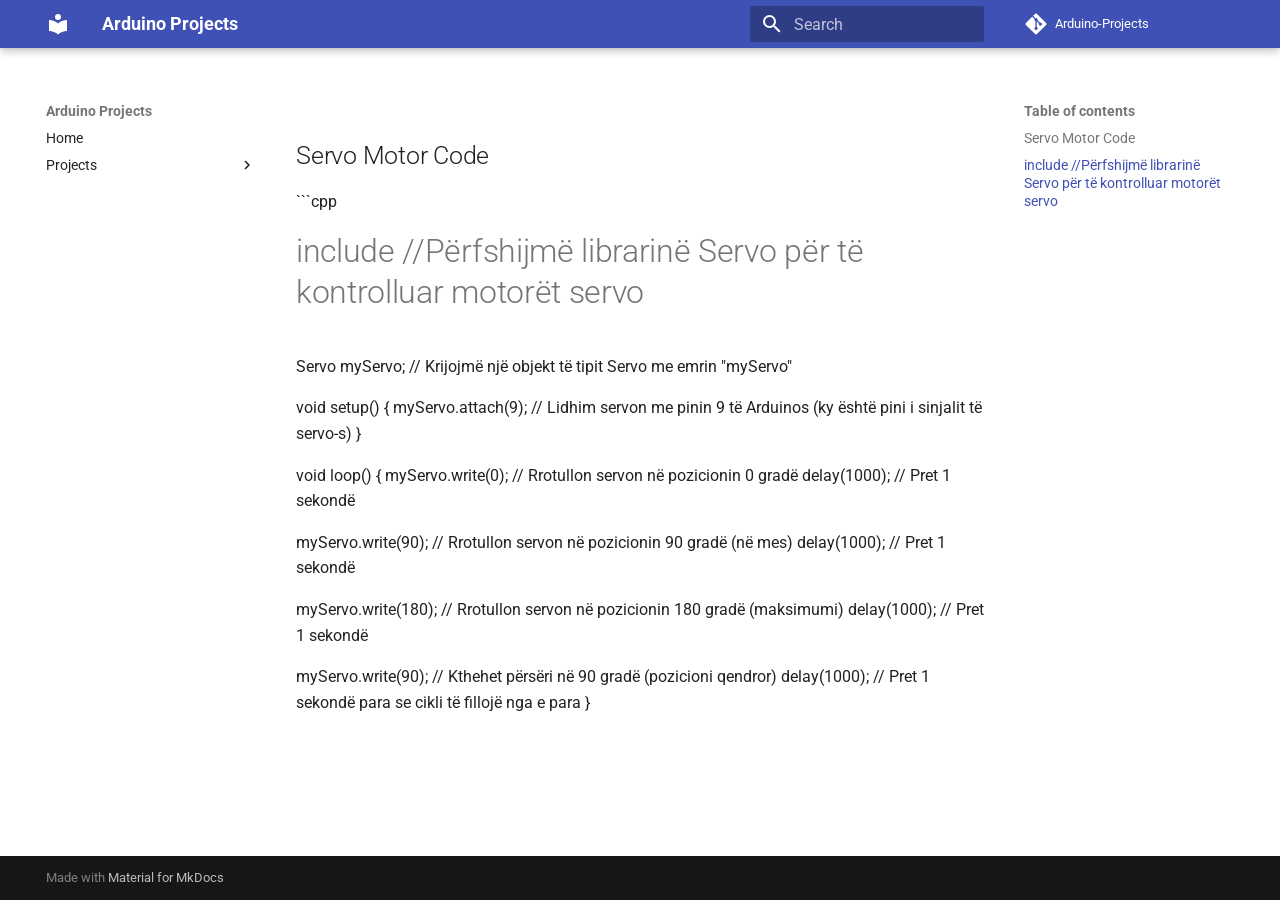
==== commit a99d2045: "Deployed  with MkDocs version: 1.6.1" ====
--- a/servo/index.html
+++ b/servo/index.html
@@ -276,7 +276,7 @@
   
   
     <li class="md-nav__item">
-      <a href="../projects/blink.md" class="md-nav__link">
+      <a href="../projects/servo.md" class="md-nav__link">
         
   
   
@@ -292,54 +292,9 @@
 
               
             
-              
-                
-  
-  
-  
-  
-    <li class="md-nav__item">
-      <a href="../projects/sensor.md" class="md-nav__link">
-        
-  
-  
-  <span class="md-ellipsis">
-    Sensor
-    
-  </span>
-  
-
-      </a>
-    </li>
-  
-
-              
-            
           </ul>
         </nav>
       
-    </li>
-  
-
-    
-      
-      
-  
-  
-  
-  
-    <li class="md-nav__item">
-      <a href="../about.md" class="md-nav__link">
-        
-  
-  
-  <span class="md-ellipsis">
-    About
-    
-  </span>
-  
-
-      </a>
     </li>
   
 
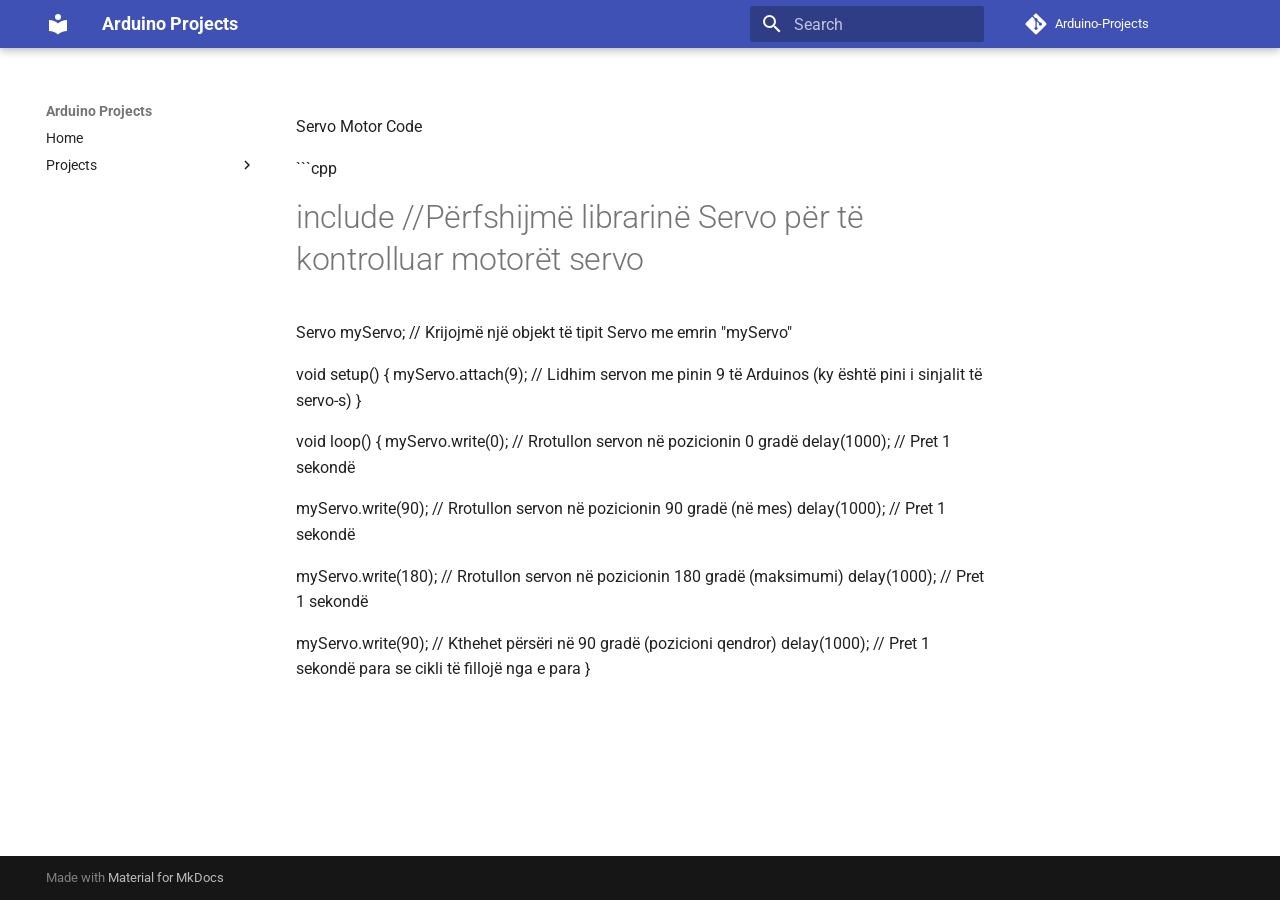
==== commit a655486b: "Deployed  with MkDocs version: 1.6.1" ====
--- a/servo/index.html
+++ b/servo/index.html
@@ -60,7 +60,7 @@
     <div data-md-component="skip">
       
         
-        <a href="#servo-motor-code" class="md-skip">
+        <a href="#include-perfshijme-librarine-servo-per-te-kontrolluar-motoret-servo" class="md-skip">
           Skip to content
         </a>
       
@@ -276,12 +276,12 @@
   
   
     <li class="md-nav__item">
-      <a href="../projects/servo.md" class="md-nav__link">
+      <a href="../projects/servo/" class="md-nav__link">
         
   
   
   <span class="md-ellipsis">
-    Blink
+    Servo Motor
     
   </span>
   
@@ -316,32 +316,8 @@
   
   
   
-  
-    <label class="md-nav__title" for="__toc">
-      <span class="md-nav__icon md-icon"></span>
-      Table of contents
-    </label>
-    <ul class="md-nav__list" data-md-component="toc" data-md-scrollfix>
-      
-        <li class="md-nav__item">
-  <a href="#servo-motor-code" class="md-nav__link">
-    <span class="md-ellipsis">
-      Servo Motor Code
-    </span>
-  </a>
-  
-</li>
-      
-        <li class="md-nav__item">
-  <a href="#include-perfshijme-librarine-servo-per-te-kontrolluar-motoret-servo" class="md-nav__link">
-    <span class="md-ellipsis">
-      include //Përfshijmë librarinë Servo për të kontrolluar motorët servo
-    </span>
-  </a>
-  
-</li>
-      
-    </ul>
+    
+  
   
 </nav>
                   </div>
@@ -360,7 +336,7 @@
   
 
 
-<h2 id="servo-motor-code">Servo Motor Code</h2>
+<p>Servo Motor Code</p>
 <p>```cpp</p>
 <h1 id="include-perfshijme-librarine-servo-per-te-kontrolluar-motoret-servo">include <Servo.h>  //Përfshijmë librarinë Servo për të kontrolluar motorët servo</h1>
 <p>Servo myServo;      // Krijojmë një objekt të tipit Servo me emrin "myServo"</p>
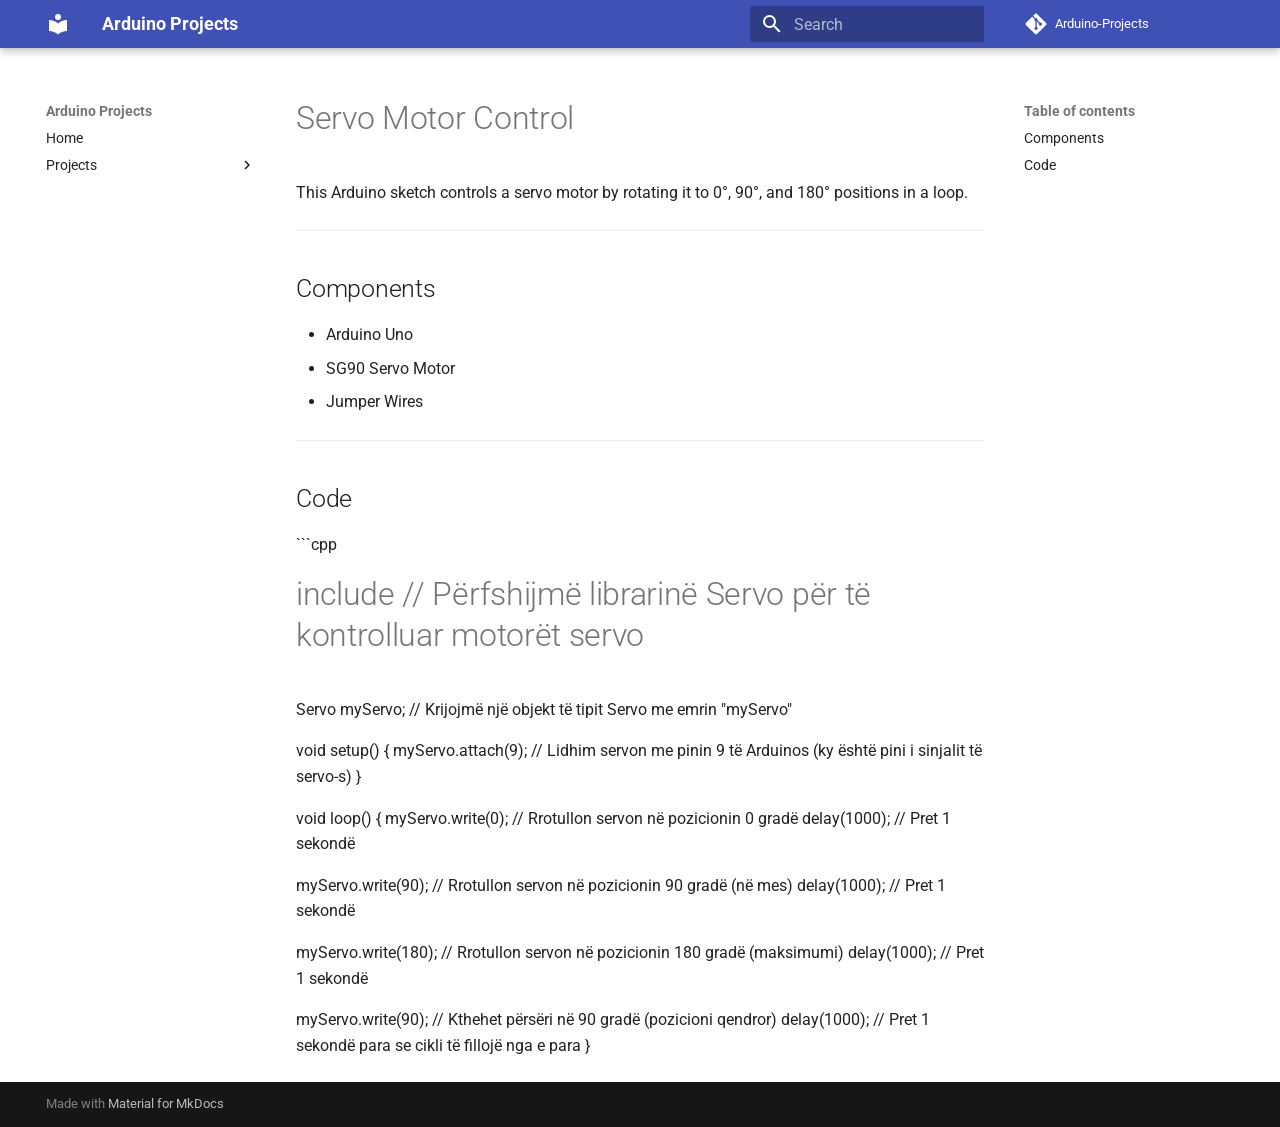
==== commit cc43938a: "Deployed  with MkDocs version: 1.6.1" ====
--- a/servo/index.html
+++ b/servo/index.html
@@ -18,7 +18,7 @@
     
     
       
-        <title>Servo - Arduino Projects</title>
+        <title>Servo Motor Control - Arduino Projects</title>
       
     
     
@@ -60,7 +60,7 @@
     <div data-md-component="skip">
       
         
-        <a href="#include-perfshijme-librarine-servo-per-te-kontrolluar-motoret-servo" class="md-skip">
+        <a href="#servo-motor-control" class="md-skip">
           Skip to content
         </a>
       
@@ -96,7 +96,7 @@
         <div class="md-header__topic" data-md-component="header-topic">
           <span class="md-ellipsis">
             
-              Servo
+              Servo Motor Control
             
           </span>
         </div>
@@ -319,6 +319,32 @@
     
   
   
+    <label class="md-nav__title" for="__toc">
+      <span class="md-nav__icon md-icon"></span>
+      Table of contents
+    </label>
+    <ul class="md-nav__list" data-md-component="toc" data-md-scrollfix>
+      
+        <li class="md-nav__item">
+  <a href="#components" class="md-nav__link">
+    <span class="md-ellipsis">
+      Components
+    </span>
+  </a>
+  
+</li>
+      
+        <li class="md-nav__item">
+  <a href="#code" class="md-nav__link">
+    <span class="md-ellipsis">
+      Code
+    </span>
+  </a>
+  
+</li>
+      
+    </ul>
+  
 </nav>
                   </div>
                 </div>
@@ -336,9 +362,19 @@
   
 
 
-<p>Servo Motor Code</p>
+<h1 id="servo-motor-control">Servo Motor Control</h1>
+<p>This Arduino sketch controls a servo motor by rotating it to 0°, 90°, and 180° positions in a loop.  </p>
+<hr />
+<h2 id="components">Components</h2>
+<ul>
+<li>Arduino Uno</li>
+<li>SG90 Servo Motor</li>
+<li>Jumper Wires</li>
+</ul>
+<hr />
+<h2 id="code">Code</h2>
 <p>```cpp</p>
-<h1 id="include-perfshijme-librarine-servo-per-te-kontrolluar-motoret-servo">include <Servo.h>  //Përfshijmë librarinë Servo për të kontrolluar motorët servo</h1>
+<h1 id="include-perfshijme-librarine-servo-per-te-kontrolluar-motoret-servo">include <Servo.h>  // Përfshijmë librarinë Servo për të kontrolluar motorët servo</h1>
 <p>Servo myServo;      // Krijojmë një objekt të tipit Servo me emrin "myServo"</p>
 <p>void setup() {
   myServo.attach(9);  // Lidhim servon me pinin 9 të Arduinos (ky është pini i sinjalit të servo-s)
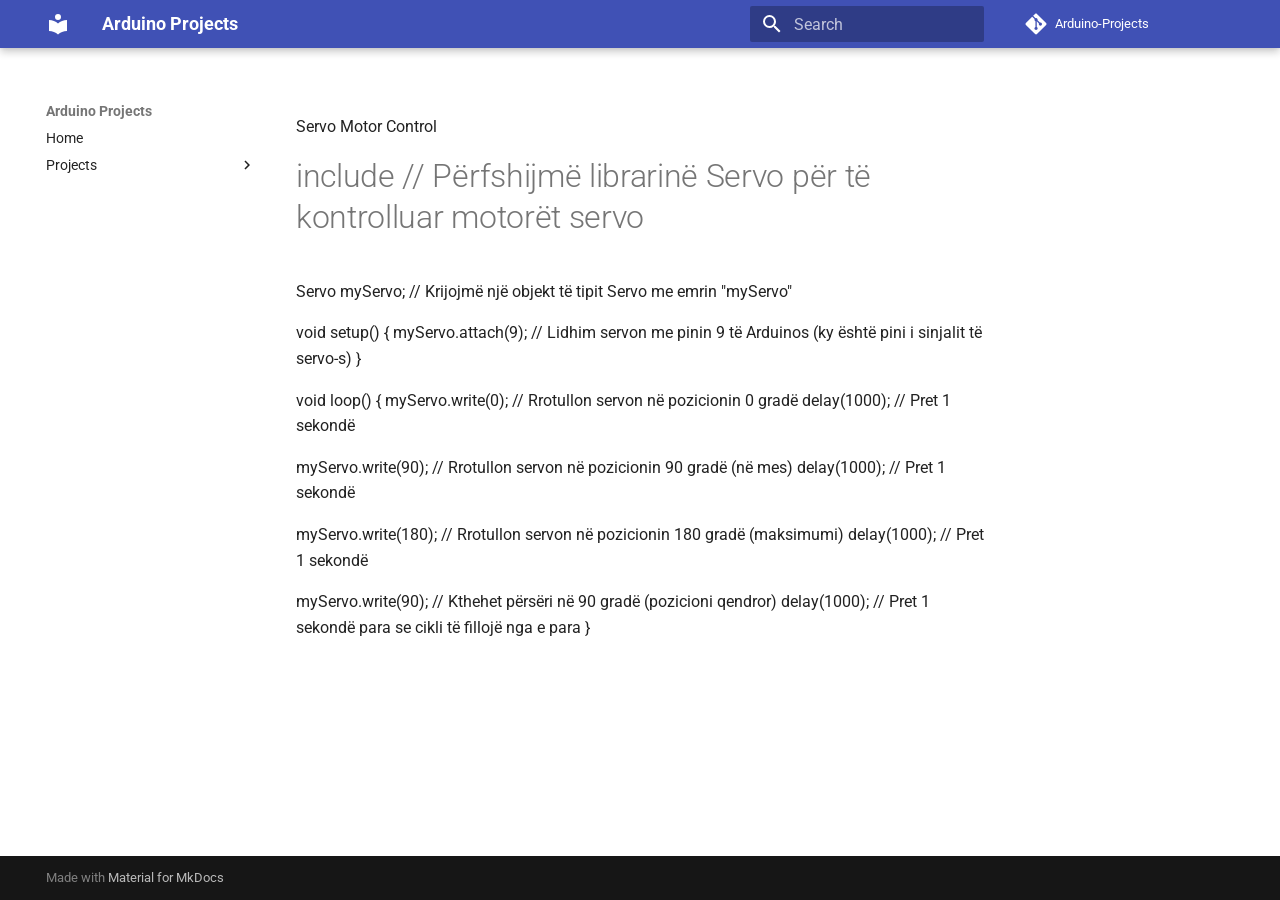
==== commit efca4507: "Deployed  with MkDocs version: 1.6.1" ====
--- a/servo/index.html
+++ b/servo/index.html
@@ -18,7 +18,7 @@
     
     
       
-        <title>Servo Motor Control - Arduino Projects</title>
+        <title>Servo - Arduino Projects</title>
       
     
     
@@ -60,7 +60,7 @@
     <div data-md-component="skip">
       
         
-        <a href="#servo-motor-control" class="md-skip">
+        <a href="#include-perfshijme-librarine-servo-per-te-kontrolluar-motoret-servo" class="md-skip">
           Skip to content
         </a>
       
@@ -96,7 +96,7 @@
         <div class="md-header__topic" data-md-component="header-topic">
           <span class="md-ellipsis">
             
-              Servo Motor Control
+              Servo
             
           </span>
         </div>
@@ -319,32 +319,6 @@
     
   
   
-    <label class="md-nav__title" for="__toc">
-      <span class="md-nav__icon md-icon"></span>
-      Table of contents
-    </label>
-    <ul class="md-nav__list" data-md-component="toc" data-md-scrollfix>
-      
-        <li class="md-nav__item">
-  <a href="#components" class="md-nav__link">
-    <span class="md-ellipsis">
-      Components
-    </span>
-  </a>
-  
-</li>
-      
-        <li class="md-nav__item">
-  <a href="#code" class="md-nav__link">
-    <span class="md-ellipsis">
-      Code
-    </span>
-  </a>
-  
-</li>
-      
-    </ul>
-  
 </nav>
                   </div>
                 </div>
@@ -362,18 +336,7 @@
   
 
 
-<h1 id="servo-motor-control">Servo Motor Control</h1>
-<p>This Arduino sketch controls a servo motor by rotating it to 0°, 90°, and 180° positions in a loop.  </p>
-<hr />
-<h2 id="components">Components</h2>
-<ul>
-<li>Arduino Uno</li>
-<li>SG90 Servo Motor</li>
-<li>Jumper Wires</li>
-</ul>
-<hr />
-<h2 id="code">Code</h2>
-<p>```cpp</p>
+<p>Servo Motor Control</p>
 <h1 id="include-perfshijme-librarine-servo-per-te-kontrolluar-motoret-servo">include <Servo.h>  // Përfshijmë librarinë Servo për të kontrolluar motorët servo</h1>
 <p>Servo myServo;      // Krijojmë një objekt të tipit Servo me emrin "myServo"</p>
 <p>void setup() {
